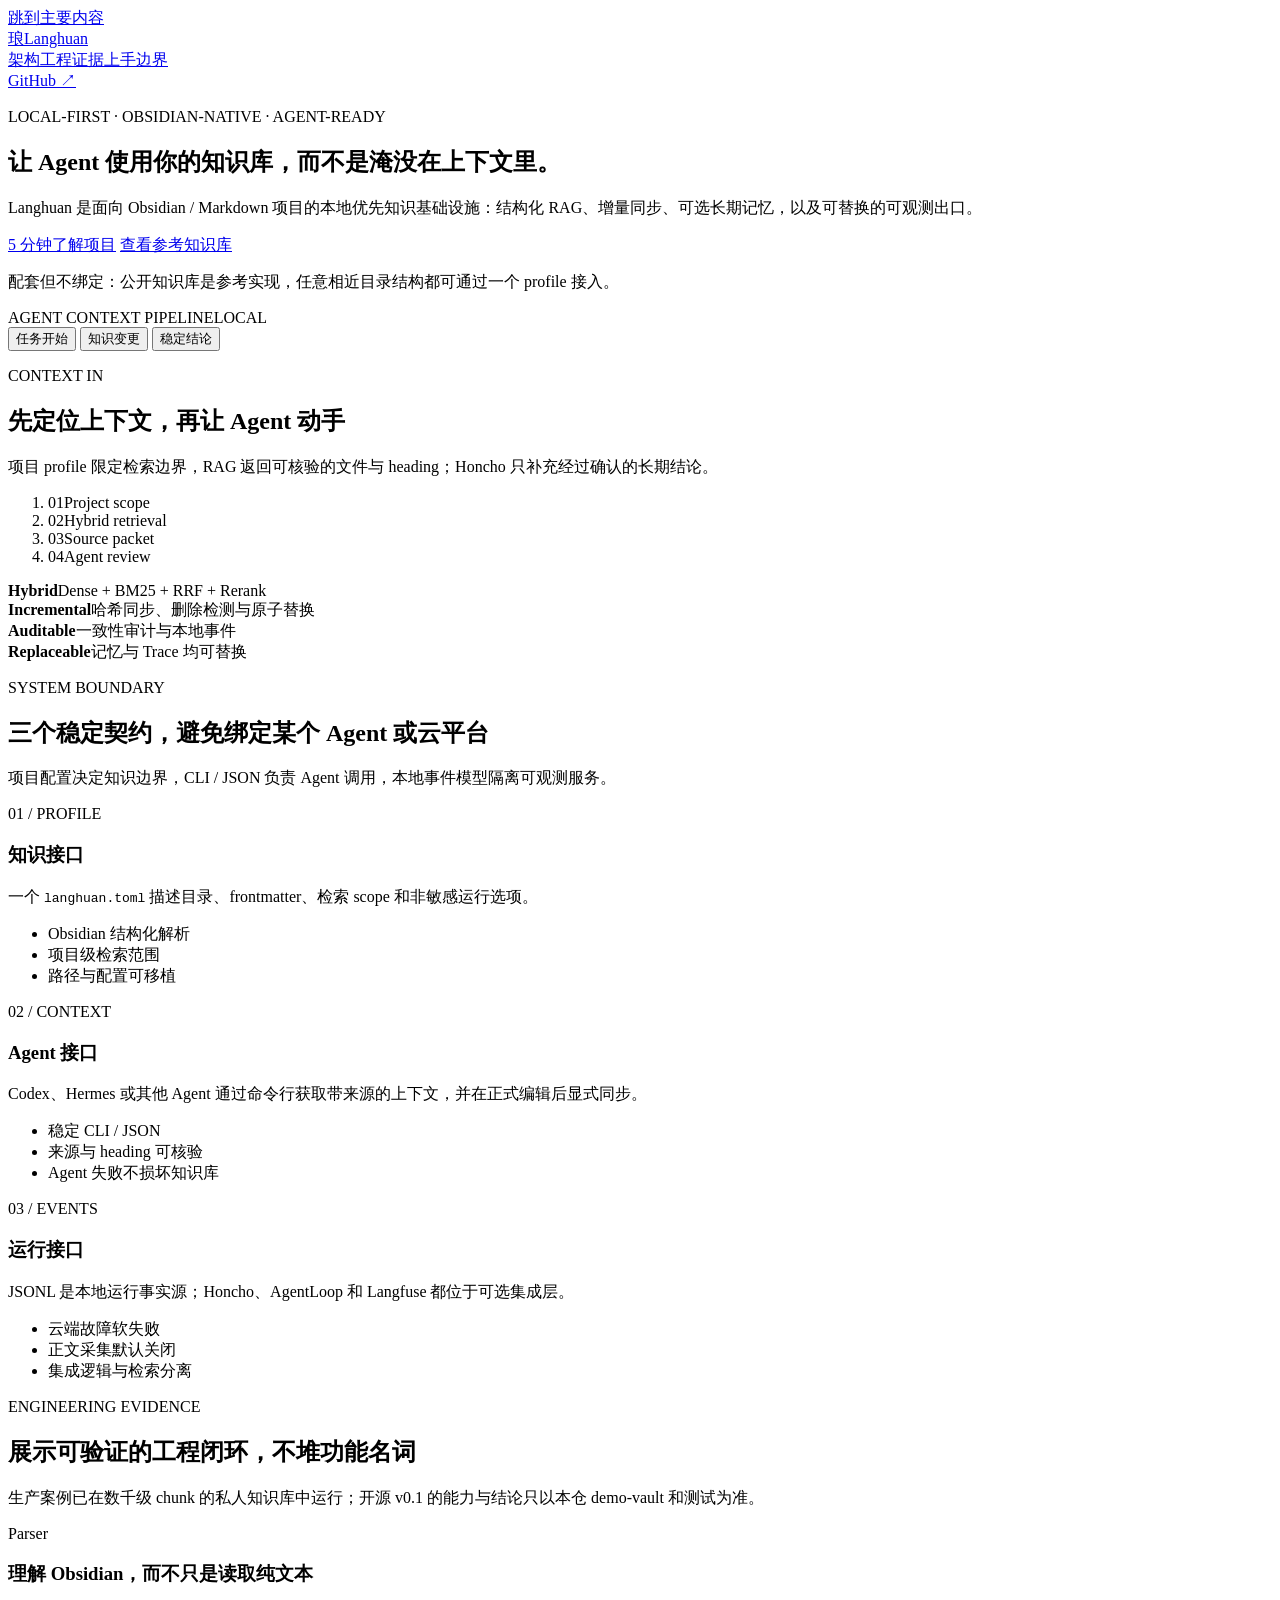
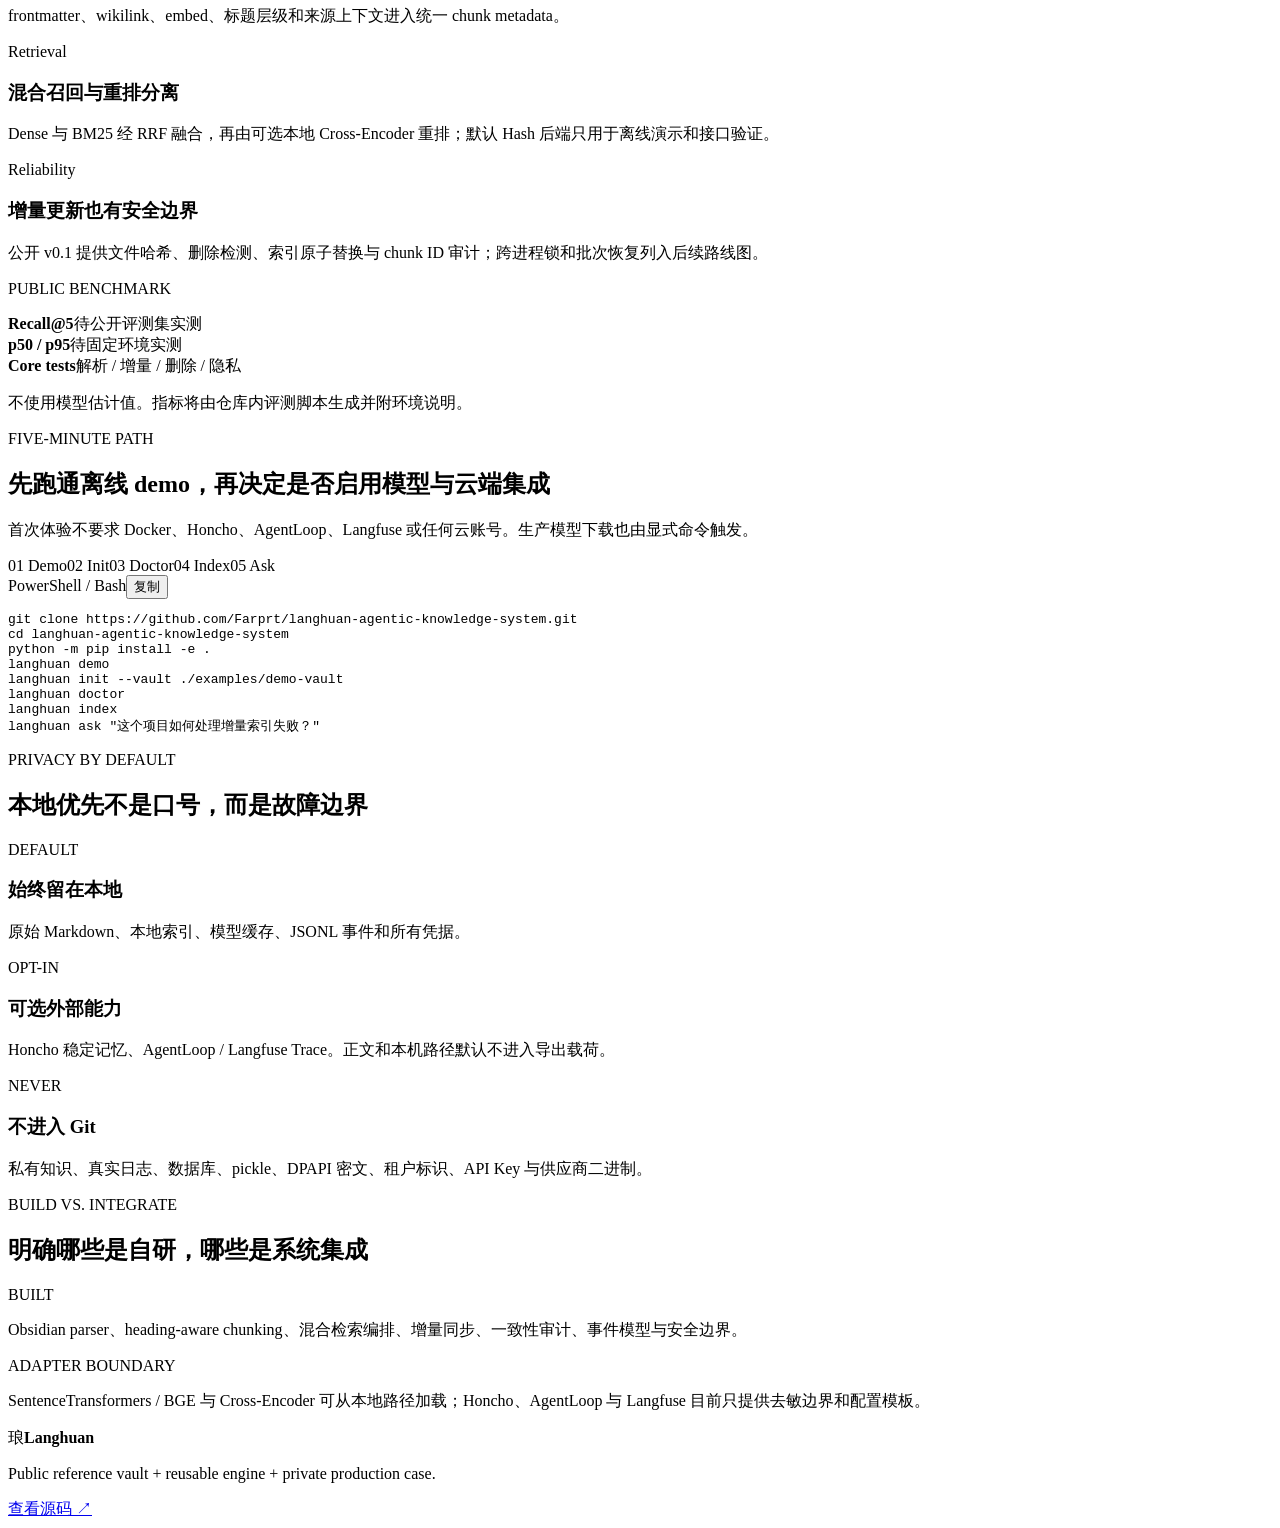
==== showcase/index.html @ 03c767a1 "docs: link the interactive showcase" ====
<!doctype html>
<html lang="zh-CN">
  <head>
    <meta charset="utf-8">
    <meta name="viewport" content="width=device-width, initial-scale=1">
    <title>Langhuan — Agentic Knowledge System</title>
    <meta name="description" content="面向 Obsidian / Markdown 项目的本地优先 RAG、记忆与可观测基础设施。">
    <meta property="og:title" content="Langhuan — Agentic Knowledge System">
    <meta property="og:description" content="Local-first knowledge infrastructure for coding agents.">
    <meta property="og:type" content="website">
    <meta property="og:url" content="https://farprt.github.io/langhuan-agentic-knowledge-system/">
    <meta property="og:image" content="https://raw.githubusercontent.com/Farprt/langhuan-agentic-knowledge-system/main/showcase/public/og.png">
    <link rel="canonical" href="https://farprt.github.io/langhuan-agentic-knowledge-system/">
    <link rel="icon" href="public/favicon.svg" type="image/svg+xml">
    <link rel="stylesheet" href="styles.css">
    <script src="app.js" defer></script>
  </head>
  <body>
    <a class="skip-link" href="#main-content">跳到主要内容</a>
    <main id="main-content">
      <header class="site-header">
        <a class="brand" href="#top" aria-label="Langhuan 首页"><span class="brand-mark">琅</span><span>Langhuan</span></a>
        <nav aria-label="页面导航">
          <a href="#architecture">架构</a><a href="#evidence">工程证据</a><a href="#quickstart">上手</a><a href="#privacy">边界</a>
        </nav>
        <a class="header-link" href="https://github.com/Farprt/langhuan-agentic-knowledge-system">GitHub ↗</a>
      </header>

      <section class="hero section-shell" id="top">
        <div class="hero-copy">
          <p class="kicker">LOCAL-FIRST · OBSIDIAN-NATIVE · AGENT-READY</p>
          <h1>让 Agent 使用你的知识库，<span>而不是淹没在上下文里。</span></h1>
          <p class="hero-lede">Langhuan 是面向 Obsidian / Markdown 项目的本地优先知识基础设施：结构化 RAG、增量同步、可选长期记忆，以及可替换的可观测出口。</p>
          <div class="hero-actions">
            <a class="button primary" href="#quickstart">5 分钟了解项目</a>
            <a class="button secondary" href="https://github.com/Farprt/Obsidian_Notes_Workspace">查看参考知识库</a>
          </div>
          <p class="hero-note">配套但不绑定：公开知识库是参考实现，任意相近目录结构都可通过一个 profile 接入。</p>
        </div>

        <div class="flow-console">
          <div class="console-topline"><span>AGENT CONTEXT PIPELINE</span><span class="status-dot">LOCAL</span></div>
          <div class="flow-tabs" role="tablist" aria-label="选择流水线阶段">
            <button class="active" id="tab-task" role="tab" aria-selected="true" aria-controls="flow-panel" data-flow="task" tabindex="0" type="button">任务开始</button>
            <button id="tab-edit" role="tab" aria-selected="false" aria-controls="flow-panel" data-flow="edit" tabindex="-1" type="button">知识变更</button>
            <button id="tab-conclude" role="tab" aria-selected="false" aria-controls="flow-panel" data-flow="conclude" tabindex="-1" type="button">稳定结论</button>
          </div>
          <div class="flow-body" id="flow-panel" role="tabpanel" aria-labelledby="tab-task">
            <p class="flow-eyebrow" id="flow-eyebrow">CONTEXT IN</p>
            <h2 id="flow-title">先定位上下文，再让 Agent 动手</h2>
            <p id="flow-copy">项目 profile 限定检索边界，RAG 返回可核验的文件与 heading；Honcho 只补充经过确认的长期结论。</p>
            <ol class="flow-steps" id="flow-steps">
              <li><span>01</span>Project scope</li><li><span>02</span>Hybrid retrieval</li><li><span>03</span>Source packet</li><li><span>04</span>Agent review</li>
            </ol>
          </div>
        </div>
      </section>

      <section class="proof-strip" aria-label="核心工程能力">
        <div><strong>Hybrid</strong><span>Dense + BM25 + RRF + Rerank</span></div>
        <div><strong>Incremental</strong><span>哈希同步、删除检测与原子替换</span></div>
        <div><strong>Auditable</strong><span>一致性审计与本地事件</span></div>
        <div><strong>Replaceable</strong><span>记忆与 Trace 均可替换</span></div>
      </section>

      <section class="section-shell section-block" id="architecture">
        <div class="section-heading"><p class="kicker">SYSTEM BOUNDARY</p><h2>三个稳定契约，避免绑定某个 Agent 或云平台</h2><p>项目配置决定知识边界，CLI / JSON 负责 Agent 调用，本地事件模型隔离可观测服务。</p></div>
        <div class="architecture-grid">
          <article class="architecture-card accent-a"><p class="card-index">01 / PROFILE</p><h3>知识接口</h3><p>一个 <code>langhuan.toml</code> 描述目录、frontmatter、检索 scope 和非敏感运行选项。</p><ul><li>Obsidian 结构化解析</li><li>项目级检索范围</li><li>路径与配置可移植</li></ul></article>
          <article class="architecture-card accent-b"><p class="card-index">02 / CONTEXT</p><h3>Agent 接口</h3><p>Codex、Hermes 或其他 Agent 通过命令行获取带来源的上下文，并在正式编辑后显式同步。</p><ul><li>稳定 CLI / JSON</li><li>来源与 heading 可核验</li><li>Agent 失败不损坏知识库</li></ul></article>
          <article class="architecture-card accent-c"><p class="card-index">03 / EVENTS</p><h3>运行接口</h3><p>JSONL 是本地运行事实源；Honcho、AgentLoop 和 Langfuse 都位于可选集成层。</p><ul><li>云端故障软失败</li><li>正文采集默认关闭</li><li>集成逻辑与检索分离</li></ul></article>
        </div>
      </section>

      <section class="section-shell section-block" id="evidence">
        <div class="section-heading split-heading"><div><p class="kicker">ENGINEERING EVIDENCE</p><h2>展示可验证的工程闭环，不堆功能名词</h2></div><p>生产案例已在数千级 chunk 的私人知识库中运行；开源 v0.1 的能力与结论只以本仓 demo-vault 和测试为准。</p></div>
        <div class="evidence-layout">
          <div class="capability-list">
            <article><span>Parser</span><h3>理解 Obsidian，而不只是读取纯文本</h3><p>frontmatter、wikilink、embed、标题层级和来源上下文进入统一 chunk metadata。</p></article>
            <article><span>Retrieval</span><h3>混合召回与重排分离</h3><p>Dense 与 BM25 经 RRF 融合，再由可选本地 Cross-Encoder 重排；默认 Hash 后端只用于离线演示和接口验证。</p></article>
            <article><span>Reliability</span><h3>增量更新也有安全边界</h3><p>公开 v0.1 提供文件哈希、删除检测、索引原子替换与 chunk ID 审计；跨进程锁和批次恢复列入后续路线图。</p></article>
          </div>
          <aside class="metrics-panel"><p class="panel-label">PUBLIC BENCHMARK</p><div class="metric-placeholder"><strong>Recall@5</strong><span>待公开评测集实测</span></div><div class="metric-placeholder"><strong>p50 / p95</strong><span>待固定环境实测</span></div><div class="metric-placeholder"><strong>Core tests</strong><span>解析 / 增量 / 删除 / 隐私</span></div><p class="metrics-note">不使用模型估计值。指标将由仓库内评测脚本生成并附环境说明。</p></aside>
        </div>
      </section>

      <section class="quickstart section-shell section-block" id="quickstart">
        <div class="quickstart-copy"><p class="kicker">FIVE-MINUTE PATH</p><h2>先跑通离线 demo，再决定是否启用模型与云端集成</h2><p>首次体验不要求 Docker、Honcho、AgentLoop、Langfuse 或任何云账号。生产模型下载也由显式命令触发。</p><div class="route-tags"><span>01 Demo</span><span>02 Init</span><span>03 Doctor</span><span>04 Index</span><span>05 Ask</span></div></div>
        <div class="code-window"><div class="code-toolbar"><span>PowerShell / Bash</span><button id="copy-quickstart" type="button">复制</button></div><pre><code id="quickstart-code">git clone https://github.com/Farprt/langhuan-agentic-knowledge-system.git
cd langhuan-agentic-knowledge-system
python -m pip install -e .
langhuan demo
langhuan init --vault ./examples/demo-vault
langhuan doctor
langhuan index
langhuan ask "这个项目如何处理增量索引失败？"</code></pre><p class="copy-status" id="copy-status" aria-live="polite"></p></div>
      </section>

      <section class="section-shell section-block" id="privacy">
        <div class="section-heading"><p class="kicker">PRIVACY BY DEFAULT</p><h2>本地优先不是口号，而是故障边界</h2></div>
        <div class="boundary-grid">
          <article><span class="boundary-state local">DEFAULT</span><h3>始终留在本地</h3><p>原始 Markdown、本地索引、模型缓存、JSONL 事件和所有凭据。</p></article>
          <article><span class="boundary-state optional">OPT-IN</span><h3>可选外部能力</h3><p>Honcho 稳定记忆、AgentLoop / Langfuse Trace。正文和本机路径默认不进入导出载荷。</p></article>
          <article><span class="boundary-state blocked">NEVER</span><h3>不进入 Git</h3><p>私有知识、真实日志、数据库、pickle、DPAPI 密文、租户标识、API Key 与供应商二进制。</p></article>
        </div>
      </section>

      <section class="ownership section-shell section-block">
        <div><p class="kicker">BUILD VS. INTEGRATE</p><h2>明确哪些是自研，哪些是系统集成</h2></div>
        <div class="ownership-columns"><div><span>BUILT</span><p>Obsidian parser、heading-aware chunking、混合检索编排、增量同步、一致性审计、事件模型与安全边界。</p></div><div><span>ADAPTER BOUNDARY</span><p>SentenceTransformers / BGE 与 Cross-Encoder 可从本地路径加载；Honcho、AgentLoop 与 Langfuse 目前只提供去敏边界和配置模板。</p></div></div>
      </section>

      <footer><div><span class="brand-mark">琅</span><strong>Langhuan</strong></div><p>Public reference vault + reusable engine + private production case.</p><a href="https://github.com/Farprt/langhuan-agentic-knowledge-system">查看源码 ↗</a></footer>
    </main>
  </body>
</html>
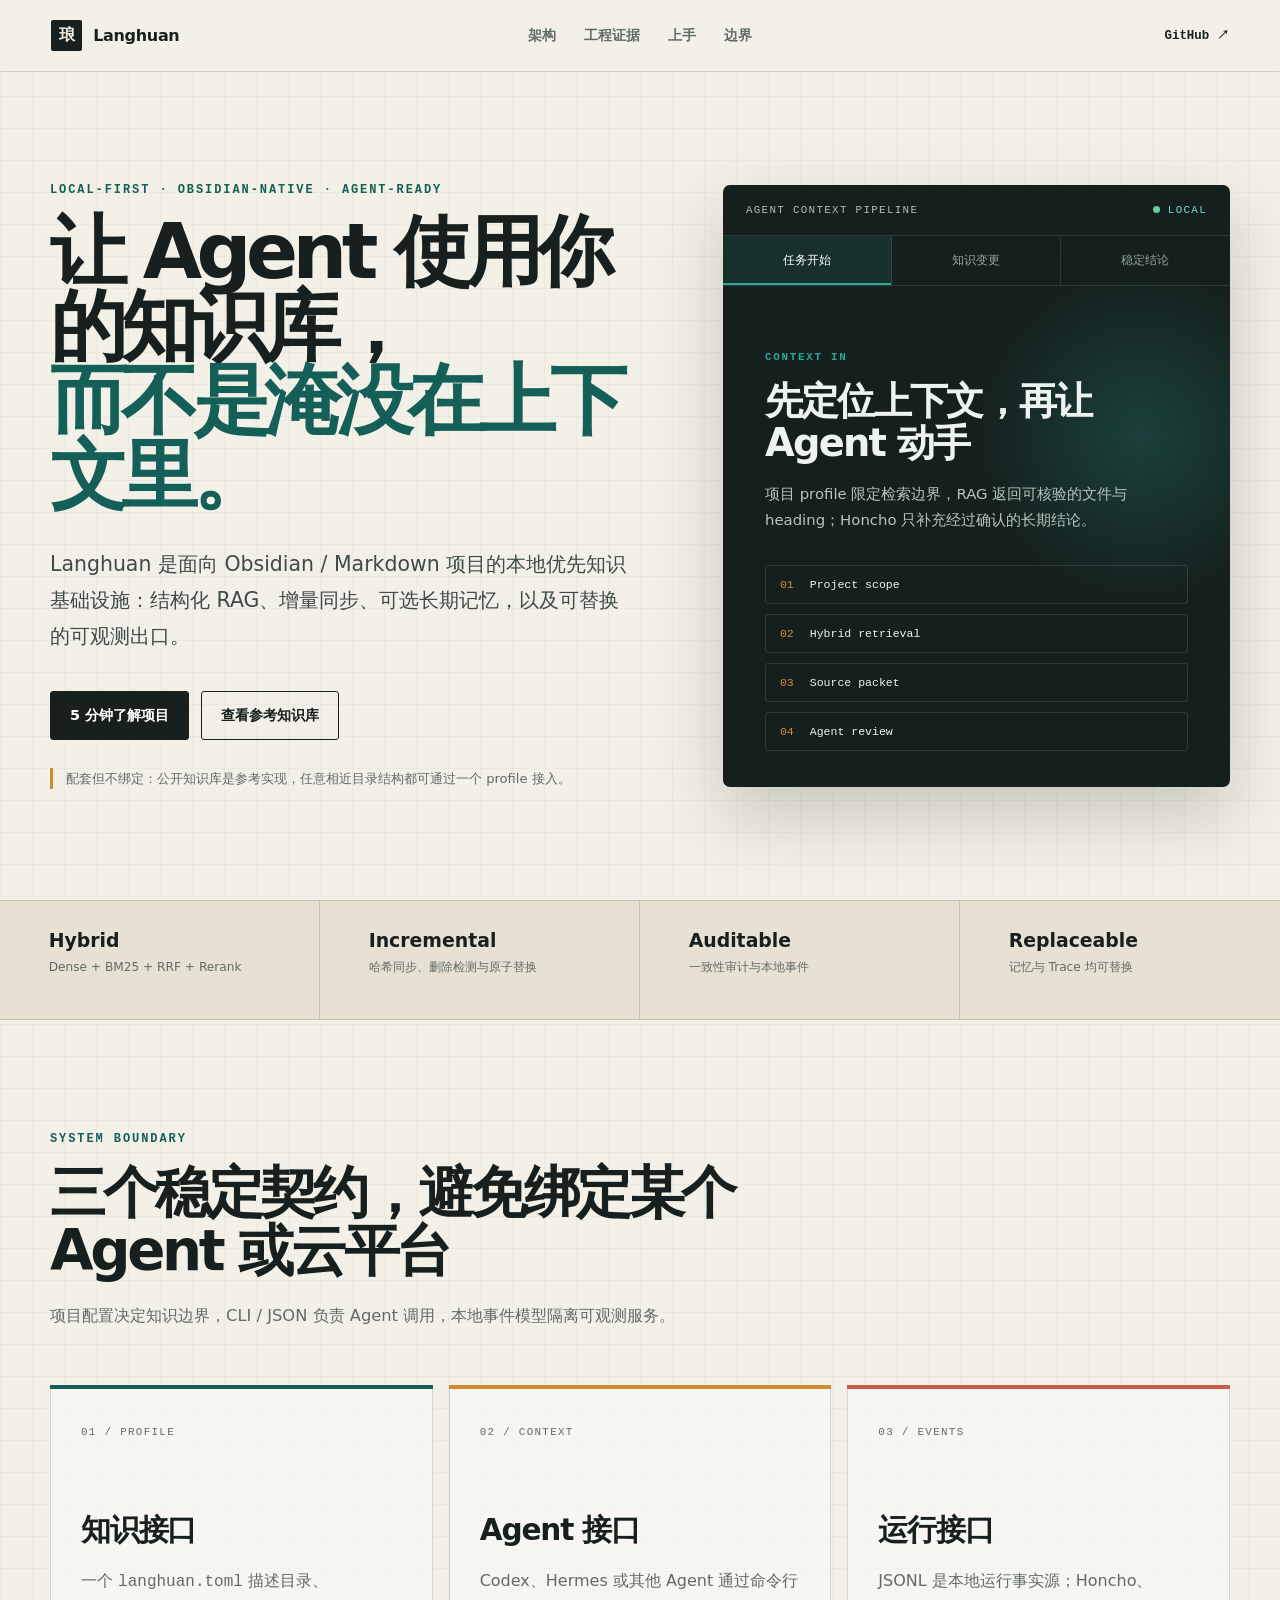
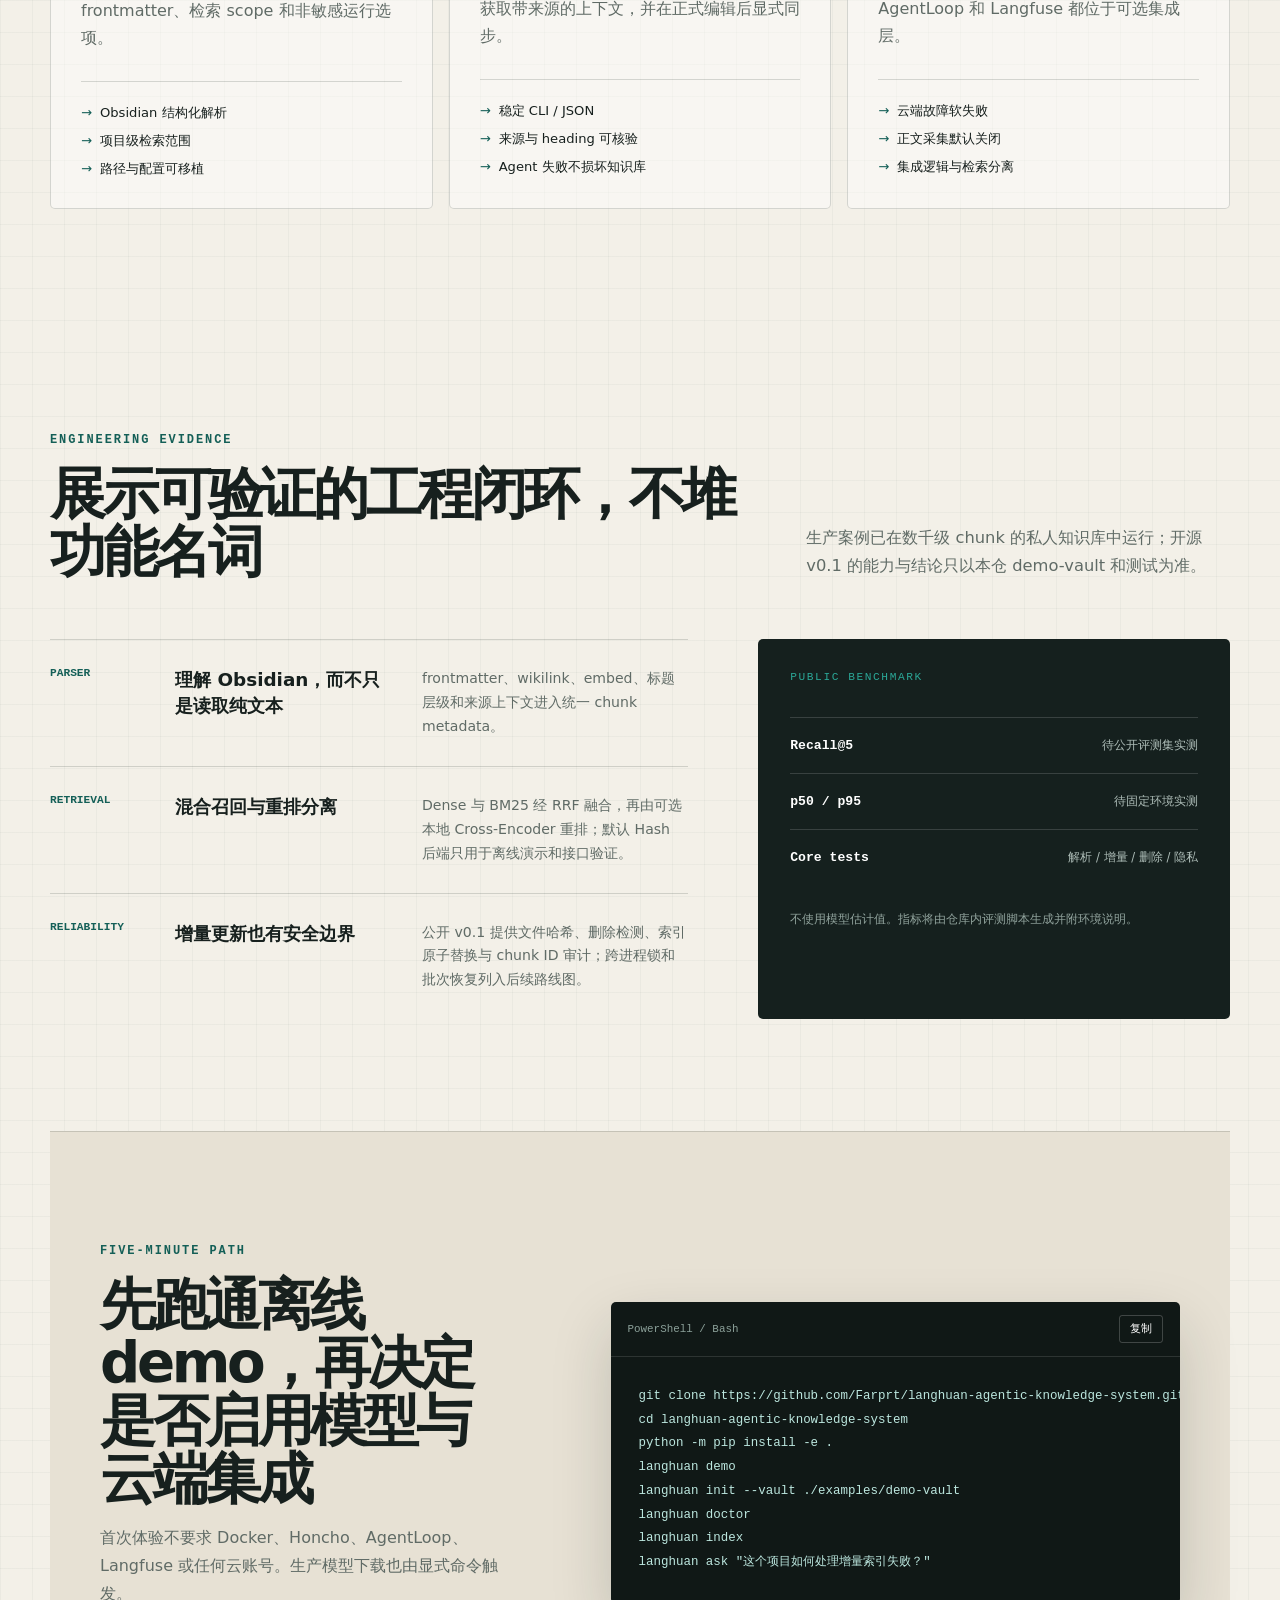
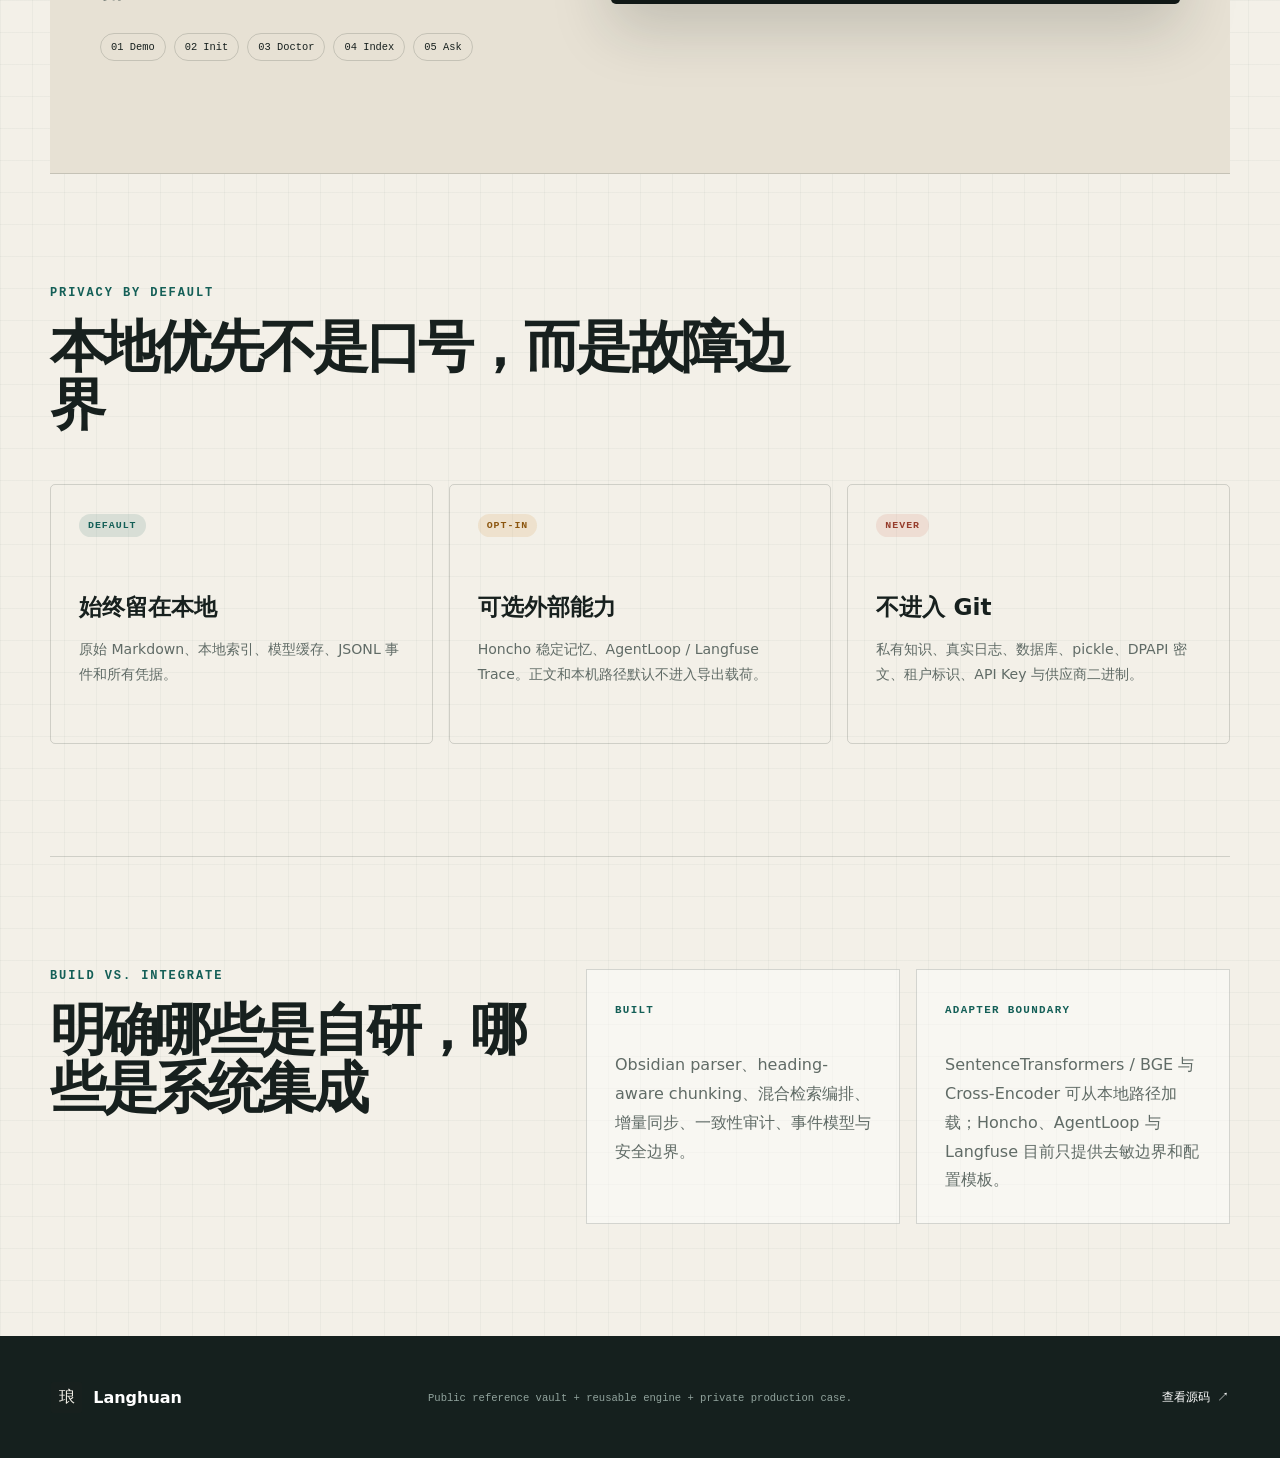
==== commit bf4e78bc: "feat: publish Langhuan agentic knowledge system" ====
--- a/showcase/index.html
+++ b/showcase/index.html
@@ -8,9 +8,7 @@
     <meta property="og:title" content="Langhuan — Agentic Knowledge System">
     <meta property="og:description" content="Local-first knowledge infrastructure for coding agents.">
     <meta property="og:type" content="website">
-    <meta property="og:url" content="https://farprt.github.io/langhuan-agentic-knowledge-system/">
     <meta property="og:image" content="https://raw.githubusercontent.com/Farprt/langhuan-agentic-knowledge-system/main/showcase/public/og.png">
-    <link rel="canonical" href="https://farprt.github.io/langhuan-agentic-knowledge-system/">
     <link rel="icon" href="public/favicon.svg" type="image/svg+xml">
     <link rel="stylesheet" href="styles.css">
     <script src="app.js" defer></script>
--- a/showcase/styles.css
+++ b/showcase/styles.css
@@ -0,0 +1,190 @@
+:root {
+  --paper: #f3f0e8;
+  --paper-deep: #e7e1d4;
+  --ink: #17201e;
+  --muted: #606b66;
+  --line: rgba(23, 32, 30, 0.16);
+  --teal: #145f57;
+  --teal-bright: #2ba797;
+  --amber: #d18a31;
+  --coral: #c45e48;
+  --night: #15201e;
+  --night-soft: #20302d;
+}
+
+* { box-sizing: border-box; }
+html { scroll-behavior: smooth; }
+body {
+  margin: 0;
+  background:
+    linear-gradient(rgba(23, 32, 30, 0.035) 1px, transparent 1px),
+    linear-gradient(90deg, rgba(23, 32, 30, 0.035) 1px, transparent 1px),
+    var(--paper);
+  background-size: 32px 32px;
+  color: var(--ink);
+  font-family: Inter, ui-sans-serif, system-ui, -apple-system, "Segoe UI", "Microsoft YaHei", sans-serif;
+}
+a { color: inherit; text-decoration: none; }
+button, a { -webkit-tap-highlight-color: transparent; }
+button:focus-visible, a:focus-visible { outline: 2px solid var(--ink); outline-offset: 2px; box-shadow: 0 0 0 5px var(--amber); }
+code, pre, .kicker, .card-index, .panel-label, .boundary-state { font-family: "Cascadia Code", "SFMono-Regular", Consolas, monospace; }
+
+.skip-link { background: var(--ink); color: white; left: 14px; padding: 10px 14px; position: fixed; top: -60px; z-index: 100; }
+.skip-link:focus { top: 14px; }
+
+.section-shell { width: min(1180px, calc(100% - 48px)); margin-inline: auto; }
+.section-block { padding-block: 112px; }
+.kicker { margin: 0 0 18px; color: var(--teal); font-size: 0.75rem; font-weight: 800; letter-spacing: 0.16em; }
+.site-header {
+  align-items: center;
+  backdrop-filter: blur(18px);
+  background: rgba(243, 240, 232, 0.86);
+  border-bottom: 1px solid var(--line);
+  display: grid;
+  grid-template-columns: 1fr auto 1fr;
+  height: 72px;
+  padding: 0 4vw;
+  position: sticky;
+  top: 0;
+  z-index: 20;
+}
+.brand { align-items: center; display: inline-flex; font-weight: 850; gap: 11px; letter-spacing: -0.02em; }
+.brand-mark { align-items: center; background: var(--ink); border-radius: 2px; color: var(--paper); display: inline-flex; font-family: Georgia, serif; font-size: 1rem; height: 31px; justify-content: center; width: 31px; }
+.site-header nav { display: flex; gap: 28px; }
+.site-header nav a { color: var(--muted); font-size: 0.86rem; font-weight: 650; }
+.site-header nav a:hover { color: var(--ink); }
+.header-link { justify-self: end; font-family: "Cascadia Code", monospace; font-size: 0.78rem; font-weight: 750; }
+
+.hero { align-items: center; display: grid; gap: 7vw; grid-template-columns: 1.07fr 0.93fr; min-height: calc(100vh - 72px); padding-block: 88px; }
+.hero-copy h1 { font-size: clamp(3.2rem, 6vw, 6.5rem); font-weight: 780; letter-spacing: -0.072em; line-height: 0.97; margin: 0; max-width: 850px; }
+.hero-copy h1 span { color: var(--teal); display: block; }
+.hero-lede { color: #3f4b47; font-size: clamp(1.05rem, 1.6vw, 1.32rem); line-height: 1.75; margin: 34px 0 0; max-width: 720px; }
+.hero-actions { display: flex; flex-wrap: wrap; gap: 12px; margin-top: 36px; }
+.button { border: 1px solid var(--ink); border-radius: 3px; display: inline-flex; font-size: 0.9rem; font-weight: 750; padding: 14px 19px; }
+.button.primary { background: var(--ink); color: white; }
+.button.primary:hover { background: var(--teal); border-color: var(--teal); }
+.button.secondary:hover { background: rgba(255,255,255,.5); }
+.hero-note { border-left: 3px solid var(--amber); color: var(--muted); font-size: 0.82rem; line-height: 1.6; margin: 28px 0 0; max-width: 620px; padding-left: 13px; }
+
+.flow-console { background: var(--night); border-radius: 7px; box-shadow: 0 28px 70px rgba(21, 32, 30, .2); color: #edf3f0; min-height: 530px; overflow: hidden; position: relative; }
+.flow-console::before { background: radial-gradient(circle, rgba(43,167,151,.24), transparent 65%); content: ""; height: 360px; position: absolute; right: -90px; top: 70px; width: 360px; }
+.console-topline { border-bottom: 1px solid rgba(255,255,255,.12); color: #aebdb8; display: flex; font-family: "Cascadia Code", monospace; font-size: .68rem; justify-content: space-between; letter-spacing: .12em; padding: 19px 23px; position: relative; }
+.status-dot { color: #78d8c9; }
+.status-dot::before { background: #62cf9d; border-radius: 50%; content: ""; display: inline-block; height: 7px; margin-right: 8px; width: 7px; }
+.flow-tabs { border-bottom: 1px solid rgba(255,255,255,.12); display: grid; grid-template-columns: repeat(3, 1fr); position: relative; }
+.flow-tabs button { background: transparent; border: 0; border-right: 1px solid rgba(255,255,255,.1); color: #93a59f; cursor: pointer; font: inherit; font-size: .78rem; padding: 16px 8px; }
+.flow-tabs button:last-child { border-right: 0; }
+.flow-tabs button.active { background: rgba(43,167,151,.12); color: white; box-shadow: inset 0 -2px var(--teal-bright); }
+.flow-body { padding: 52px 42px 36px; position: relative; }
+.flow-eyebrow { color: var(--teal-bright)!important; font-family: "Cascadia Code", monospace; font-size: .68rem!important; font-weight: 800; letter-spacing: .16em; }
+.flow-body h2 { font-size: clamp(1.8rem, 3vw, 2.65rem); letter-spacing: -.045em; line-height: 1.08; margin: 13px 0 18px; max-width: 480px; }
+.flow-body > p { color: #b6c5c0; font-size: .93rem; line-height: 1.75; max-width: 520px; }
+.flow-steps { display: grid; gap: 10px; list-style: none; margin: 32px 0 0; padding: 0; }
+.flow-steps li { align-items: center; border: 1px solid rgba(255,255,255,.12); border-radius: 3px; display: flex; font-family: "Cascadia Code", monospace; font-size: .72rem; gap: 16px; padding: 12px 14px; }
+.flow-steps li span { color: var(--amber); }
+
+.proof-strip { background: var(--paper-deep); border-block: 1px solid var(--line); display: grid; grid-template-columns: repeat(4, 1fr); }
+.proof-strip div { border-right: 1px solid var(--line); display: flex; flex-direction: column; gap: 7px; min-height: 118px; padding: 28px 3.8vw; }
+.proof-strip div:last-child { border-right: 0; }
+.proof-strip strong { font-size: 1.18rem; }
+.proof-strip span { color: var(--muted); font-size: .76rem; line-height: 1.5; }
+
+.section-heading { max-width: 760px; }
+.section-heading h2, .quickstart h2, .ownership h2 { font-size: clamp(2.35rem, 4.4vw, 4.8rem); letter-spacing: -.06em; line-height: 1.03; margin: 0; }
+.section-heading > p:last-child { color: var(--muted); font-size: 1.02rem; line-height: 1.75; margin-top: 22px; }
+.architecture-grid { display: grid; gap: 16px; grid-template-columns: repeat(3, 1fr); margin-top: 54px; }
+.architecture-card { background: rgba(255,255,255,.42); border: 1px solid var(--line); border-radius: 5px; min-height: 390px; padding: 30px; position: relative; }
+.architecture-card::before { background: var(--teal); content: ""; height: 4px; left: -1px; position: absolute; right: -1px; top: -1px; }
+.architecture-card.accent-b::before { background: var(--amber); }
+.architecture-card.accent-c::before { background: var(--coral); }
+.card-index { color: var(--muted); font-size: .68rem; letter-spacing: .12em; }
+.architecture-card h3 { font-size: 1.85rem; letter-spacing: -.04em; margin: 72px 0 15px; }
+.architecture-card > p:not(.card-index) { color: var(--muted); line-height: 1.7; }
+.architecture-card ul { border-top: 1px solid var(--line); display: grid; gap: 10px; list-style: none; margin: 30px 0 0; padding: 22px 0 0; }
+.architecture-card li { font-size: .82rem; }
+.architecture-card li::before { color: var(--teal); content: "→"; margin-right: 8px; }
+
+.split-heading { align-items: end; display: grid; gap: 50px; grid-template-columns: 1fr .6fr; max-width: none; }
+.split-heading > p { margin: 0!important; }
+.evidence-layout { display: grid; gap: 70px; grid-template-columns: 1.15fr .85fr; margin-top: 58px; }
+.capability-list article { border-top: 1px solid var(--line); display: grid; gap: 25px; grid-template-columns: 100px 1fr 1.2fr; padding: 27px 0; }
+.capability-list article > span { color: var(--teal); font-family: "Cascadia Code", monospace; font-size: .7rem; font-weight: 800; text-transform: uppercase; }
+.capability-list h3 { font-size: 1.15rem; line-height: 1.4; margin: 0; }
+.capability-list p { color: var(--muted); font-size: .88rem; line-height: 1.7; margin: 0; }
+.metrics-panel { background: var(--night); border-radius: 5px; color: white; padding: 32px; }
+.panel-label { color: var(--teal-bright); font-size: .7rem; letter-spacing: .14em; margin: 0 0 34px; }
+.metric-placeholder { border-top: 1px solid rgba(255,255,255,.15); display: flex; justify-content: space-between; padding: 20px 0; }
+.metric-placeholder strong { font-family: "Cascadia Code", monospace; font-size: .82rem; }
+.metric-placeholder span { color: #aebdb8; font-size: .72rem; }
+.metrics-note { color: #91a39d; font-size: .72rem; line-height: 1.65; margin: 25px 0 0; }
+
+.quickstart { align-items: center; background: var(--paper-deep); border-block: 1px solid var(--line); display: grid; gap: 7vw; grid-template-columns: .85fr 1.15fr; max-width: none; padding-inline: max(24px, calc((100vw - 1180px) / 2)); }
+.quickstart-copy > p:not(.kicker) { color: var(--muted); line-height: 1.75; }
+.route-tags { display: flex; flex-wrap: wrap; gap: 8px; margin-top: 25px; }
+.route-tags span { border: 1px solid var(--line); border-radius: 99px; font-family: "Cascadia Code", monospace; font-size: .65rem; padding: 7px 10px; }
+.code-window { background: #101816; border-radius: 5px; box-shadow: 0 25px 60px rgba(21,32,30,.18); color: #e7f0ed; overflow: hidden; }
+.code-toolbar { align-items: center; border-bottom: 1px solid rgba(255,255,255,.12); color: #8ca19a; display: flex; font-family: "Cascadia Code", monospace; font-size: .68rem; justify-content: space-between; padding: 13px 17px; }
+.code-toolbar button { background: transparent; border: 1px solid rgba(255,255,255,.2); border-radius: 3px; color: white; cursor: pointer; font: inherit; padding: 6px 10px; }
+.code-window pre { margin: 0; overflow-x: auto; padding: 28px; }
+.code-window code { color: #bce7df; font-size: .78rem; line-height: 1.9; }
+.copy-status { height: 1px; margin: 0; overflow: hidden; width: 1px; }
+
+.boundary-grid { display: grid; gap: 16px; grid-template-columns: repeat(3, 1fr); margin-top: 50px; }
+.boundary-grid article { border: 1px solid var(--line); border-radius: 5px; min-height: 260px; padding: 28px; }
+.boundary-state { border-radius: 99px; display: inline-block; font-size: .62rem; font-weight: 900; letter-spacing: .1em; padding: 6px 9px; }
+.boundary-state.local { background: rgba(20,95,87,.12); color: var(--teal); }
+.boundary-state.optional { background: rgba(209,138,49,.15); color: #8c560f; }
+.boundary-state.blocked { background: rgba(196,94,72,.13); color: #963c2b; }
+.boundary-grid h3 { font-size: 1.45rem; margin: 55px 0 13px; }
+.boundary-grid p { color: var(--muted); font-size: .88rem; line-height: 1.75; }
+
+.ownership { align-items: start; border-top: 1px solid var(--line); display: grid; gap: 60px; grid-template-columns: .85fr 1.15fr; }
+.ownership-columns { display: grid; gap: 16px; grid-template-columns: 1fr 1fr; }
+.ownership-columns div { background: rgba(255,255,255,.42); border: 1px solid var(--line); padding: 28px; }
+.ownership-columns span { color: var(--teal); font-family: "Cascadia Code", monospace; font-size: .68rem; font-weight: 850; letter-spacing: .12em; }
+.ownership-columns p { color: var(--muted); line-height: 1.8; margin: 34px 0 0; }
+footer { align-items: center; background: var(--night); color: white; display: grid; gap: 25px; grid-template-columns: 1fr auto 1fr; padding: 45px 4vw; }
+footer div { align-items: center; display: flex; gap: 11px; }
+footer p { color: #91a39d; font-family: "Cascadia Code", monospace; font-size: .66rem; }
+footer > a { font-family: "Cascadia Code", monospace; font-size: .72rem; justify-self: end; }
+
+@media (max-width: 960px) {
+  .site-header { grid-template-columns: 1fr auto; }
+  .site-header nav { display: none; }
+  .hero { grid-template-columns: 1fr; }
+  .hero-copy { padding-top: 35px; }
+  .proof-strip { grid-template-columns: 1fr 1fr; }
+  .proof-strip div:nth-child(2) { border-right: 0; }
+  .architecture-grid, .boundary-grid { grid-template-columns: 1fr; }
+  .architecture-card { min-height: auto; }
+  .split-heading, .evidence-layout, .quickstart, .ownership { grid-template-columns: 1fr; }
+  .capability-list article { grid-template-columns: 85px 1fr; }
+  .capability-list article p { grid-column: 2; }
+  footer { grid-template-columns: 1fr; }
+  footer > a, footer p { justify-self: start; }
+}
+
+@media (max-width: 620px) {
+  .section-shell { width: min(100% - 28px, 1180px); }
+  .section-block { padding-block: 78px; }
+  .site-header { height: 62px; padding-inline: 14px; }
+  .hero { min-height: auto; padding-block: 68px; }
+  .hero-copy h1 { font-size: 3.2rem; }
+  .hero-actions { align-items: stretch; flex-direction: column; }
+  .button { justify-content: center; }
+  .flow-console { min-height: 0; }
+  .flow-body { padding: 38px 24px 28px; }
+  .proof-strip { grid-template-columns: 1fr; }
+  .proof-strip div { border-bottom: 1px solid var(--line); border-right: 0; min-height: 95px; }
+  .section-heading h2, .quickstart h2, .ownership h2 { font-size: 2.6rem; }
+  .capability-list article { grid-template-columns: 1fr; gap: 10px; }
+  .capability-list article p { grid-column: auto; }
+  .quickstart { padding-inline: 14px; }
+  .ownership-columns { grid-template-columns: 1fr; }
+  .metric-placeholder { align-items: flex-start; flex-direction: column; gap: 7px; }
+}
+
+@media (prefers-reduced-motion: reduce) {
+  html { scroll-behavior: auto; }
+  * { transition: none!important; }
+}
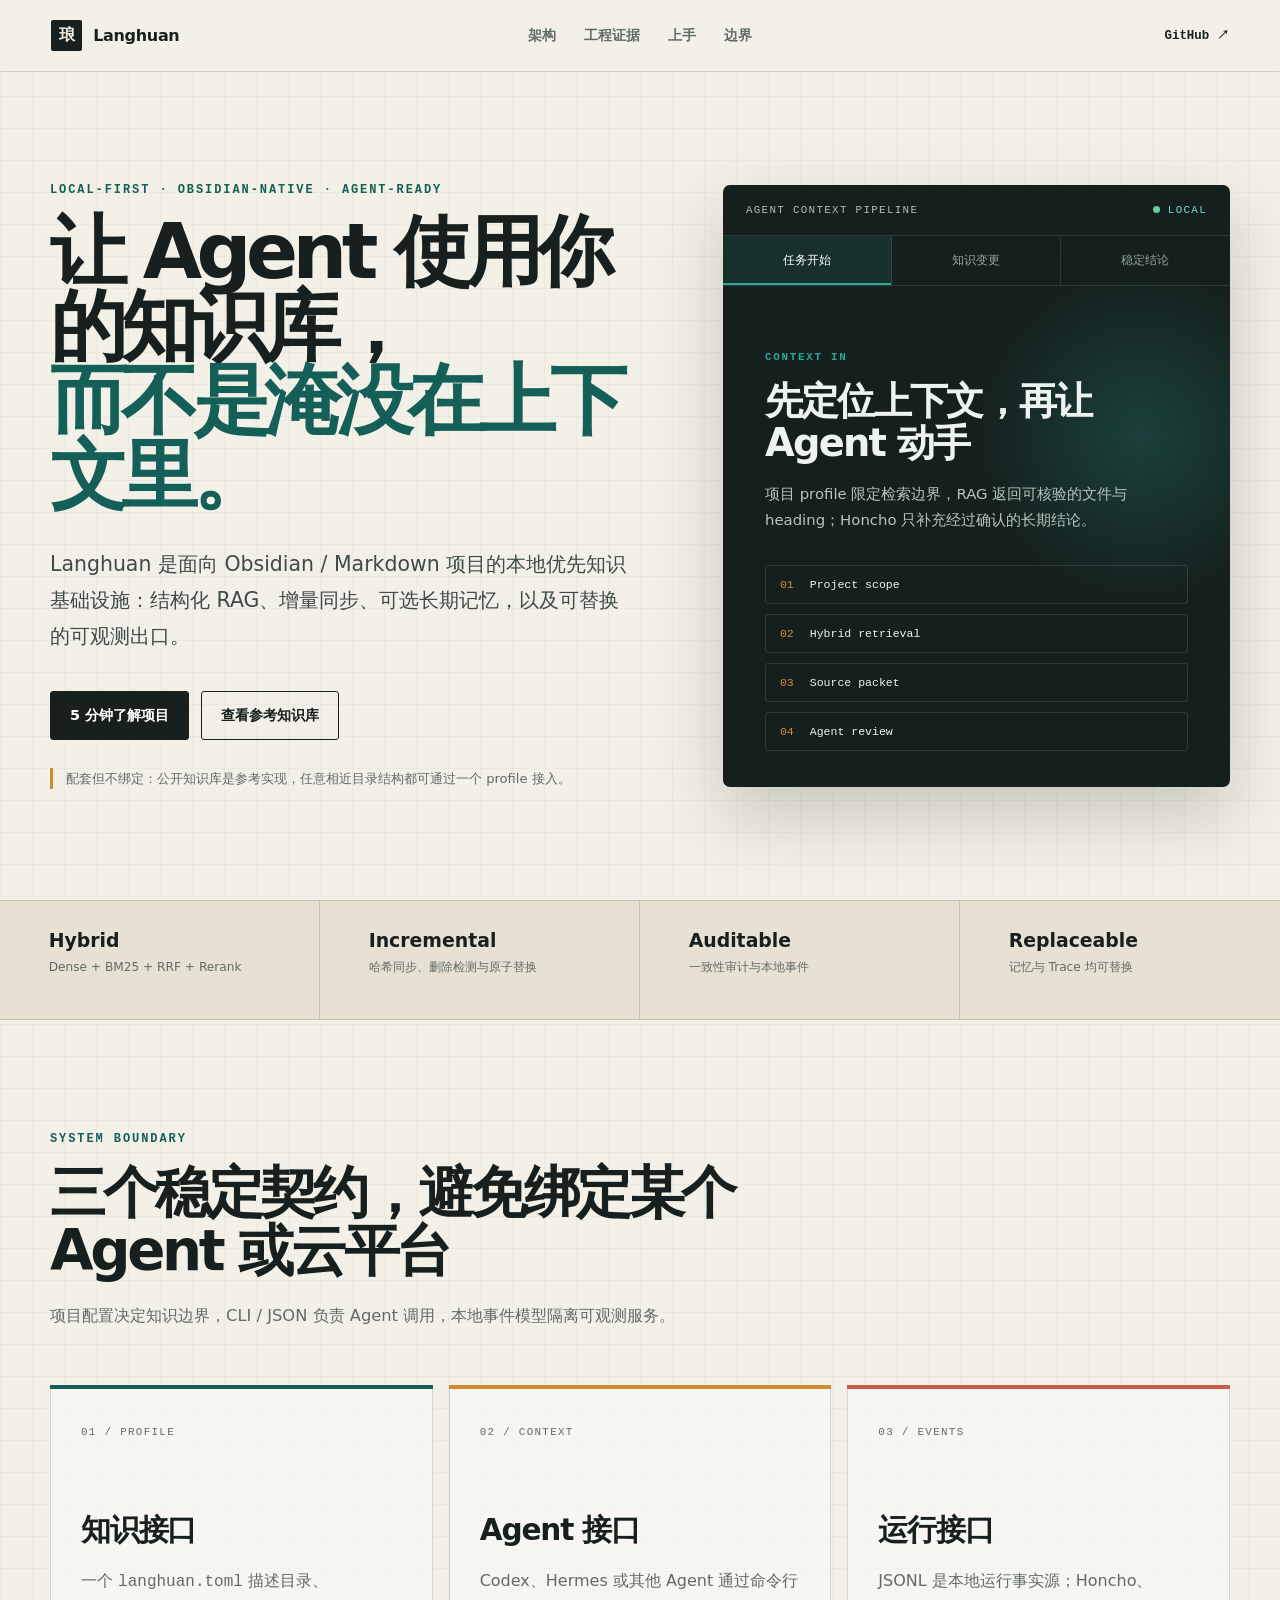
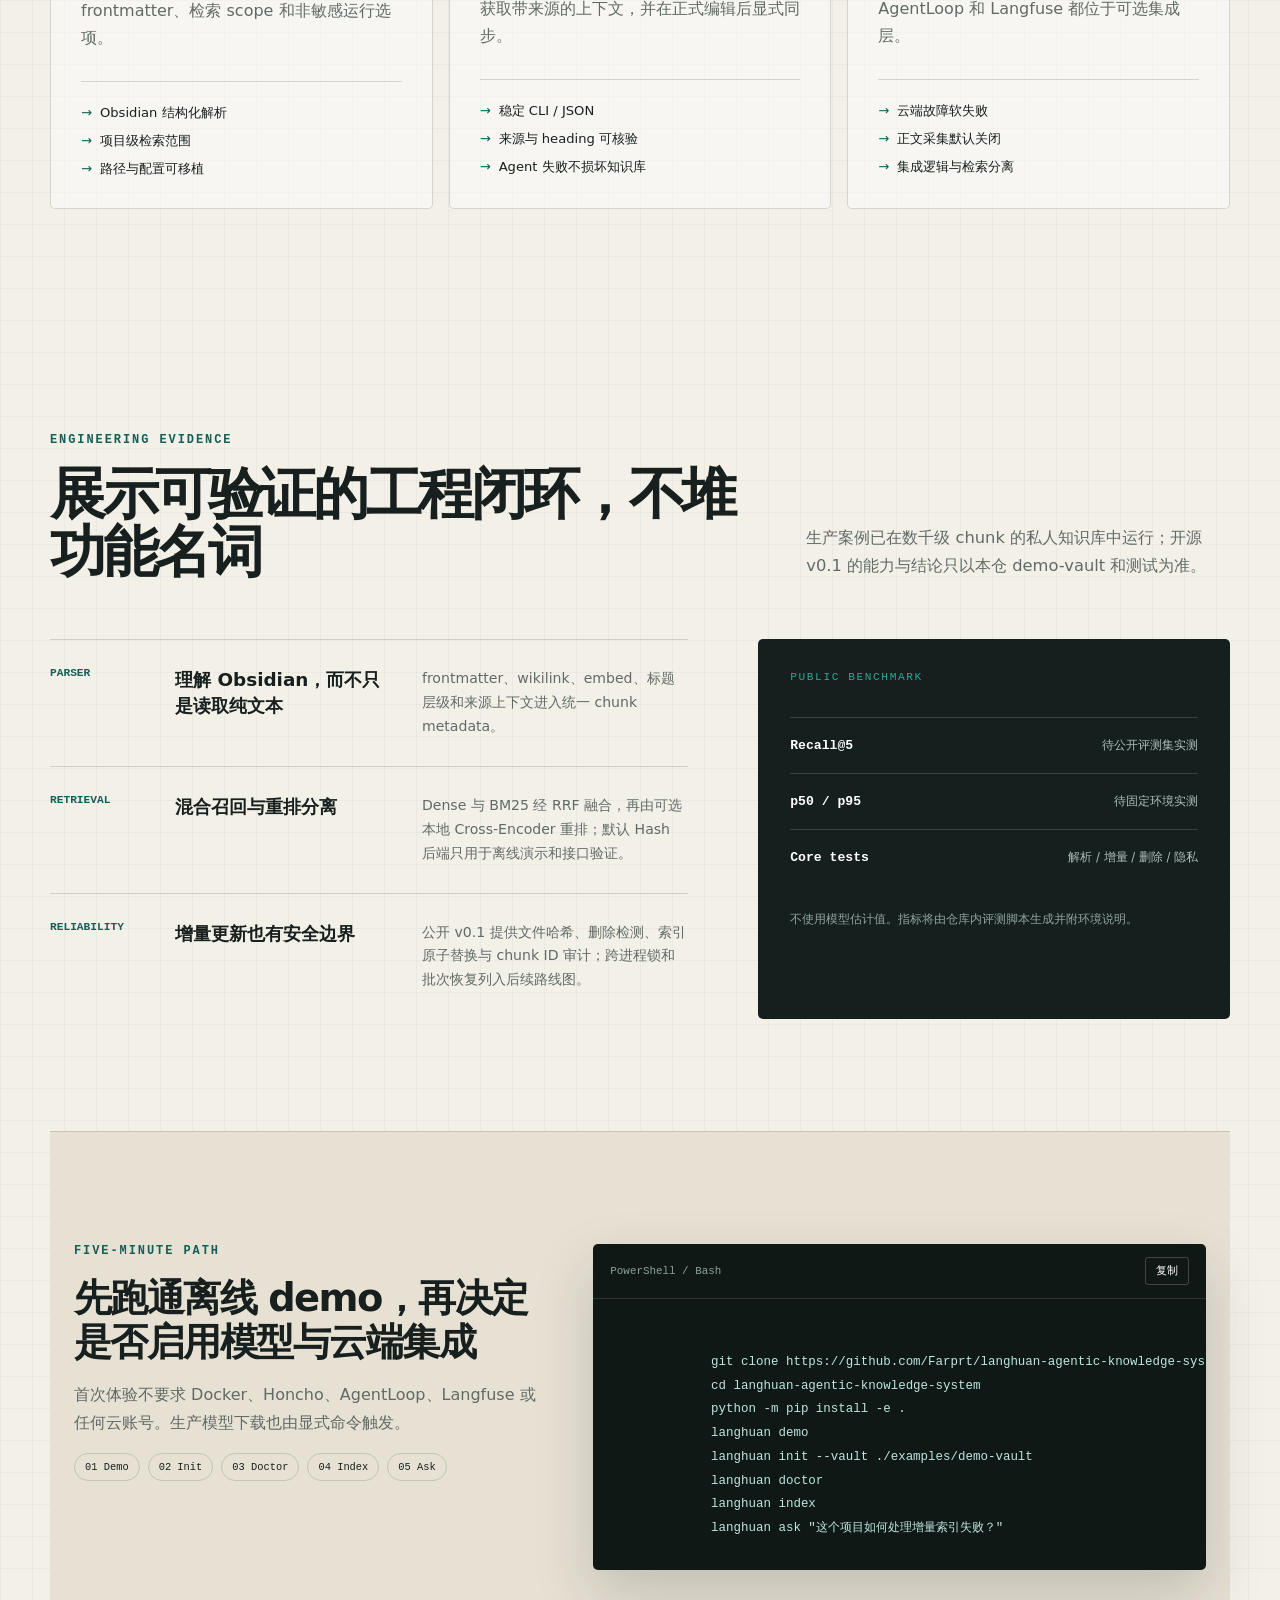
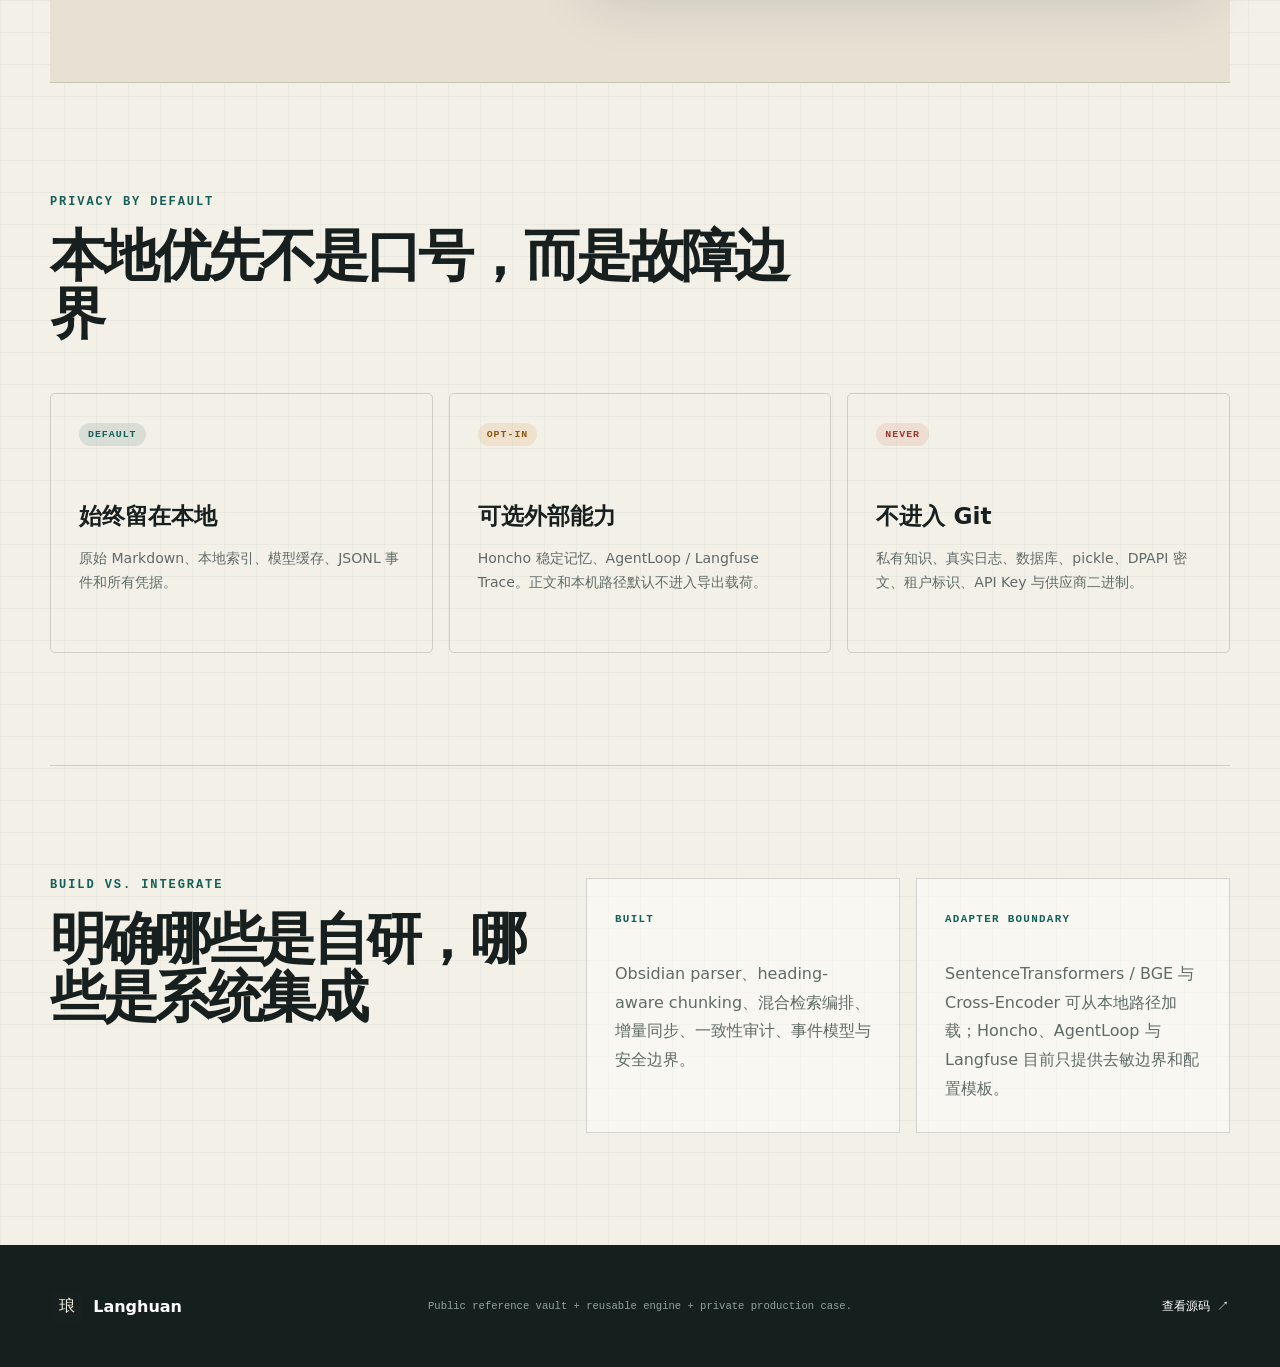
==== commit 5b56d18b: "feat: add structural memory and task envelopes" ====
--- a/showcase/index.html
+++ b/showcase/index.html
@@ -8,7 +8,9 @@
     <meta property="og:title" content="Langhuan — Agentic Knowledge System">
     <meta property="og:description" content="Local-first knowledge infrastructure for coding agents.">
     <meta property="og:type" content="website">
+    <meta property="og:url" content="https://farprt.github.io/langhuan-agentic-knowledge-system/">
     <meta property="og:image" content="https://raw.githubusercontent.com/Farprt/langhuan-agentic-knowledge-system/main/showcase/public/og.png">
+    <link rel="canonical" href="https://farprt.github.io/langhuan-agentic-knowledge-system/">
     <link rel="icon" href="public/favicon.svg" type="image/svg+xml">
     <link rel="stylesheet" href="styles.css">
     <script src="app.js" defer></script>
@@ -83,15 +85,19 @@
       </section>
 
       <section class="quickstart section-shell section-block" id="quickstart">
-        <div class="quickstart-copy"><p class="kicker">FIVE-MINUTE PATH</p><h2>先跑通离线 demo，再决定是否启用模型与云端集成</h2><p>首次体验不要求 Docker、Honcho、AgentLoop、Langfuse 或任何云账号。生产模型下载也由显式命令触发。</p><div class="route-tags"><span>01 Demo</span><span>02 Init</span><span>03 Doctor</span><span>04 Index</span><span>05 Ask</span></div></div>
-        <div class="code-window"><div class="code-toolbar"><span>PowerShell / Bash</span><button id="copy-quickstart" type="button">复制</button></div><pre><code id="quickstart-code">git clone https://github.com/Farprt/langhuan-agentic-knowledge-system.git
-cd langhuan-agentic-knowledge-system
-python -m pip install -e .
-langhuan demo
-langhuan init --vault ./examples/demo-vault
-langhuan doctor
-langhuan index
-langhuan ask "这个项目如何处理增量索引失败？"</code></pre><p class="copy-status" id="copy-status" aria-live="polite"></p></div>
+        <div class="quickstart-copy"><p class="kicker">FIVE-MINUTE PATH</p>
+          <h2>先跑通离线 demo，再决定是否启用模型与云端集成</h2>
+          <p>首次体验不要求 Docker、Honcho、AgentLoop、Langfuse 或任何云账号。生产模型下载也由显式命令触发。</p>
+          <div class="route-tags"><span>01 Demo</span><span>02 Init</span><span>03 Doctor</span><span>04 Index</span><span>05 Ask</span></div></div>
+          <div class="code-window"><div class="code-toolbar"><span>PowerShell / Bash</span><button id="copy-quickstart" type="button">复制</button></div><pre><code id="quickstart-code">
+            git clone https://github.com/Farprt/langhuan-agentic-knowledge-system.git
+            cd langhuan-agentic-knowledge-system
+            python -m pip install -e .
+            langhuan demo
+            langhuan init --vault ./examples/demo-vault
+            langhuan doctor
+            langhuan index
+            langhuan ask "这个项目如何处理增量索引失败？"</code></pre><p class="copy-status" id="copy-status" aria-live="polite"></p></div>
       </section>
 
       <section class="section-shell section-block" id="privacy">
--- a/showcase/styles.css
+++ b/showcase/styles.css
@@ -118,14 +118,15 @@
 .metric-placeholder span { color: #aebdb8; font-size: .72rem; }
 .metrics-note { color: #91a39d; font-size: .72rem; line-height: 1.65; margin: 25px 0 0; }
 
-.quickstart { align-items: center; background: var(--paper-deep); border-block: 1px solid var(--line); display: grid; gap: 7vw; grid-template-columns: .85fr 1.15fr; max-width: none; padding-inline: max(24px, calc((100vw - 1180px) / 2)); }
-.quickstart-copy > p:not(.kicker) { color: var(--muted); line-height: 1.75; }
-.route-tags { display: flex; flex-wrap: wrap; gap: 8px; margin-top: 25px; }
+.quickstart { align-items: start; background: var(--paper-deep); border-block: 1px solid var(--line); display: grid; gap: min(7vw, 48px); grid-template-columns: minmax(0, 1fr) minmax(0, 1.3fr); max-width: none; width: min(1180px, calc(100% - 48px)); margin-inline: auto; padding-inline: 24px; }
+.quickstart h2 { font-size: clamp(2rem, 3vw, 3.2rem); letter-spacing: -.04em; line-height: 1.15; }
+.quickstart-copy > p:not(.kicker) { color: var(--muted); line-height: 1.75; margin-bottom: 0; }
+.route-tags { display: flex; flex-wrap: wrap; gap: 8px; margin-top: 16px; }
 .route-tags span { border: 1px solid var(--line); border-radius: 99px; font-family: "Cascadia Code", monospace; font-size: .65rem; padding: 7px 10px; }
-.code-window { background: #101816; border-radius: 5px; box-shadow: 0 25px 60px rgba(21,32,30,.18); color: #e7f0ed; overflow: hidden; }
-.code-toolbar { align-items: center; border-bottom: 1px solid rgba(255,255,255,.12); color: #8ca19a; display: flex; font-family: "Cascadia Code", monospace; font-size: .68rem; justify-content: space-between; padding: 13px 17px; }
+.code-window { align-self: stretch; background: #101816; border-radius: 5px; box-shadow: 0 25px 60px rgba(21,32,30,.18); color: #e7f0ed; display: flex; flex-direction: column; overflow: hidden; min-width: 0; }
+.code-toolbar { align-items: center; border-bottom: 1px solid rgba(255,255,255,.12); color: #8ca19a; display: flex; font-family: "Cascadia Code", monospace; font-size: .68rem; justify-content: space-between; padding: 13px 17px; flex-shrink: 0; }
 .code-toolbar button { background: transparent; border: 1px solid rgba(255,255,255,.2); border-radius: 3px; color: white; cursor: pointer; font: inherit; padding: 6px 10px; }
-.code-window pre { margin: 0; overflow-x: auto; padding: 28px; }
+.code-window pre { flex: 1; margin: 0; overflow-x: auto; padding: 28px; min-height: 0; }
 .code-window code { color: #bce7df; font-size: .78rem; line-height: 1.9; }
 .copy-status { height: 1px; margin: 0; overflow: hidden; width: 1px; }
 
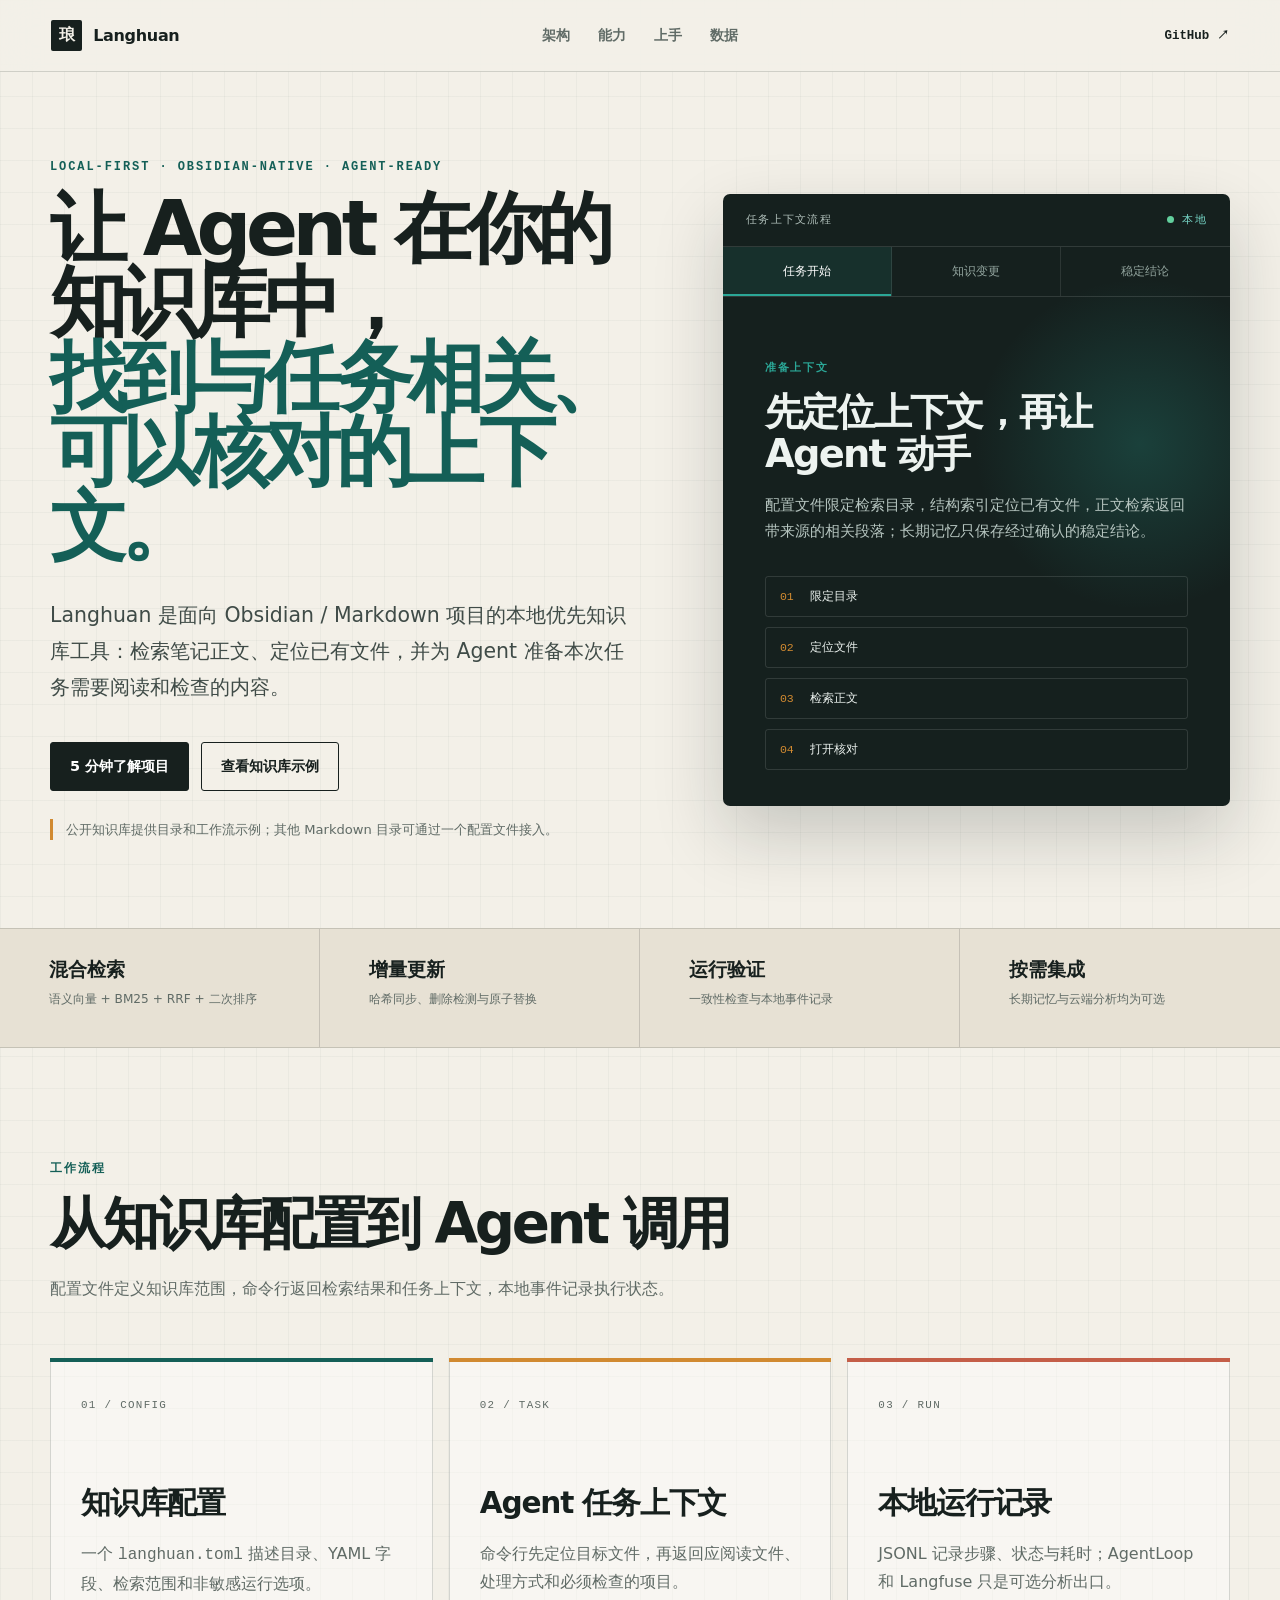
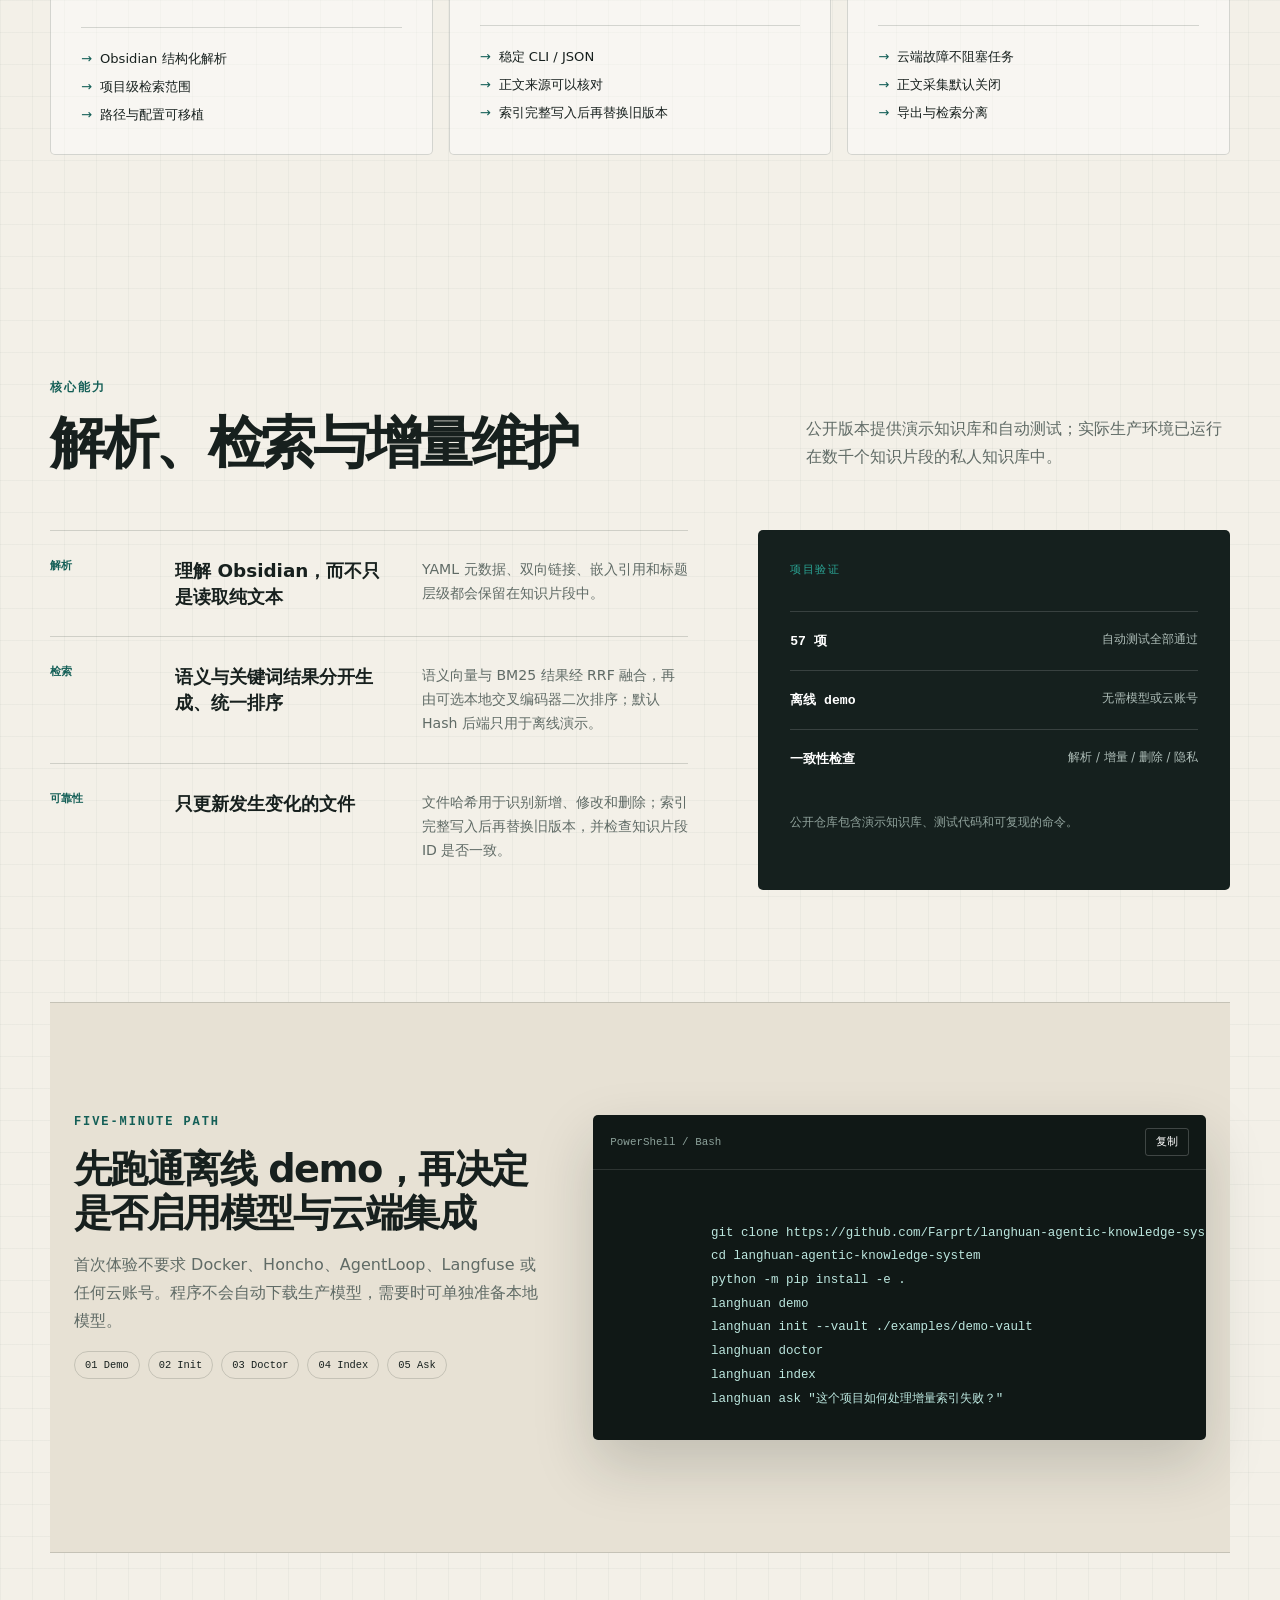
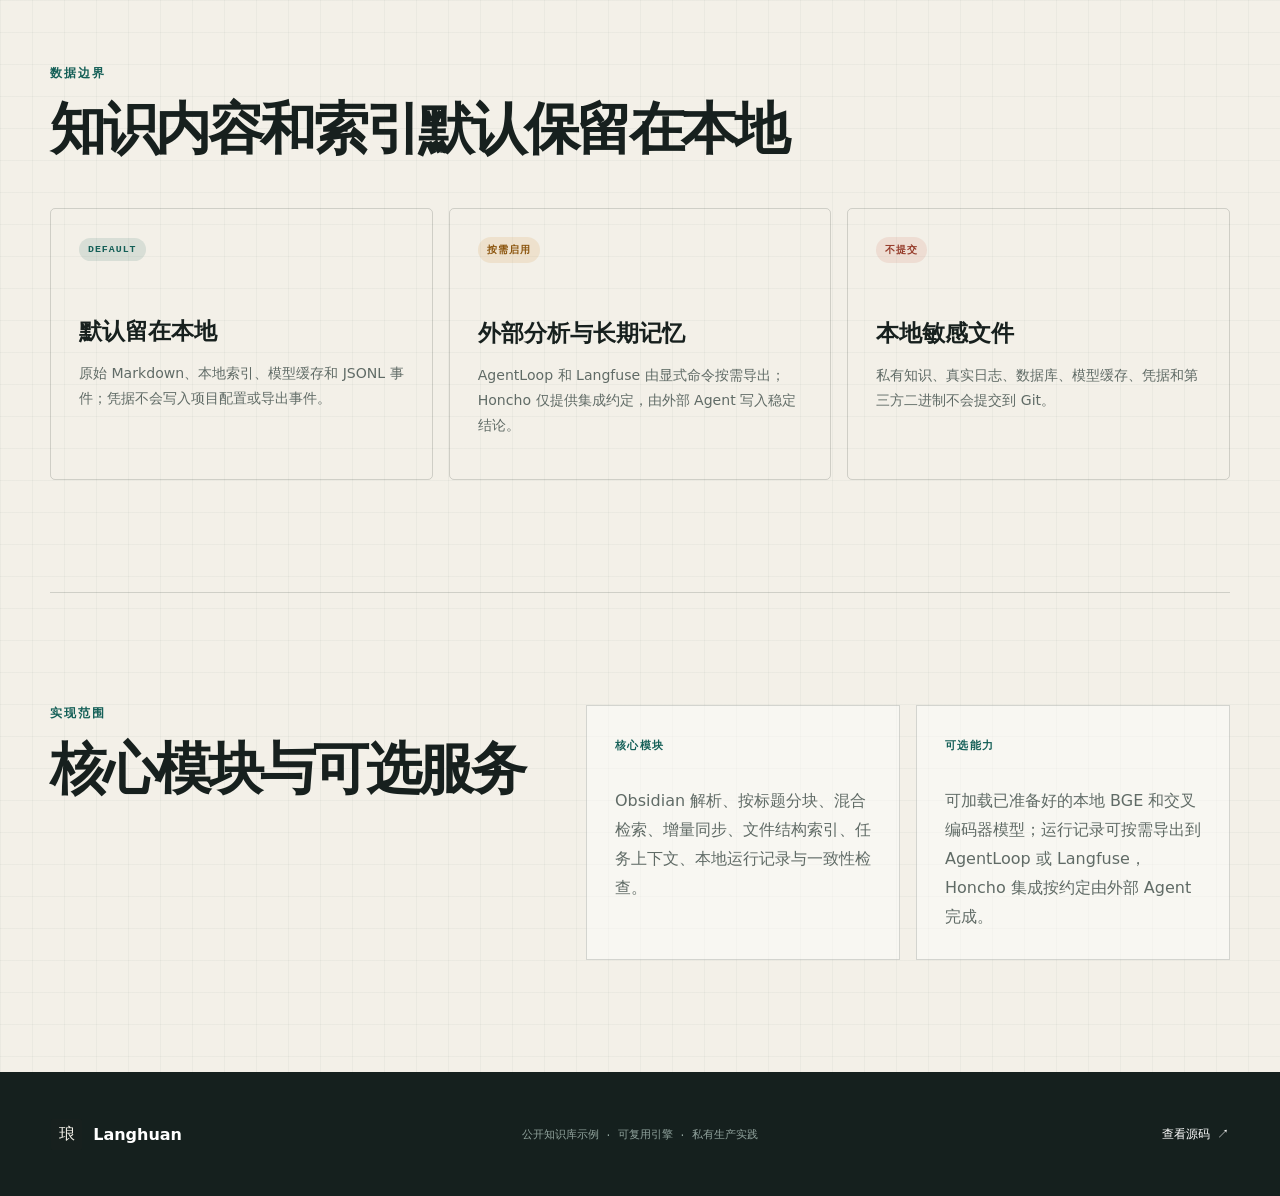
==== commit 90d31f82: "release: prepare v0.2.0" ====
--- a/showcase/index.html
+++ b/showcase/index.html
@@ -4,7 +4,7 @@
     <meta charset="utf-8">
     <meta name="viewport" content="width=device-width, initial-scale=1">
     <title>Langhuan — Agentic Knowledge System</title>
-    <meta name="description" content="面向 Obsidian / Markdown 项目的本地优先 RAG、记忆与可观测基础设施。">
+    <meta name="description" content="面向 Obsidian / Markdown 项目的本地优先检索、文件定位与任务上下文工具。">
     <meta property="og:title" content="Langhuan — Agentic Knowledge System">
     <meta property="og:description" content="Local-first knowledge infrastructure for coding agents.">
     <meta property="og:type" content="website">
@@ -21,7 +21,7 @@
       <header class="site-header">
         <a class="brand" href="#top" aria-label="Langhuan 首页"><span class="brand-mark">琅</span><span>Langhuan</span></a>
         <nav aria-label="页面导航">
-          <a href="#architecture">架构</a><a href="#evidence">工程证据</a><a href="#quickstart">上手</a><a href="#privacy">边界</a>
+          <a href="#architecture">架构</a><a href="#evidence">能力</a><a href="#quickstart">上手</a><a href="#privacy">数据</a>
         </nav>
         <a class="header-link" href="https://github.com/Farprt/langhuan-agentic-knowledge-system">GitHub ↗</a>
       </header>
@@ -29,65 +29,65 @@
       <section class="hero section-shell" id="top">
         <div class="hero-copy">
           <p class="kicker">LOCAL-FIRST · OBSIDIAN-NATIVE · AGENT-READY</p>
-          <h1>让 Agent 使用你的知识库，<span>而不是淹没在上下文里。</span></h1>
-          <p class="hero-lede">Langhuan 是面向 Obsidian / Markdown 项目的本地优先知识基础设施：结构化 RAG、增量同步、可选长期记忆，以及可替换的可观测出口。</p>
+          <h1>让 Agent 在你的知识库中，<span>找到与任务相关、可以核对的上下文。</span></h1>
+          <p class="hero-lede">Langhuan 是面向 Obsidian / Markdown 项目的本地优先知识库工具：检索笔记正文、定位已有文件，并为 Agent 准备本次任务需要阅读和检查的内容。</p>
           <div class="hero-actions">
             <a class="button primary" href="#quickstart">5 分钟了解项目</a>
-            <a class="button secondary" href="https://github.com/Farprt/Obsidian_Notes_Workspace">查看参考知识库</a>
+            <a class="button secondary" href="https://github.com/Farprt/Obsidian_Notes_Workspace">查看知识库示例</a>
           </div>
-          <p class="hero-note">配套但不绑定：公开知识库是参考实现，任意相近目录结构都可通过一个 profile 接入。</p>
+          <p class="hero-note">公开知识库提供目录和工作流示例；其他 Markdown 目录可通过一个配置文件接入。</p>
         </div>
 
         <div class="flow-console">
-          <div class="console-topline"><span>AGENT CONTEXT PIPELINE</span><span class="status-dot">LOCAL</span></div>
+          <div class="console-topline"><span>任务上下文流程</span><span class="status-dot">本地</span></div>
           <div class="flow-tabs" role="tablist" aria-label="选择流水线阶段">
             <button class="active" id="tab-task" role="tab" aria-selected="true" aria-controls="flow-panel" data-flow="task" tabindex="0" type="button">任务开始</button>
             <button id="tab-edit" role="tab" aria-selected="false" aria-controls="flow-panel" data-flow="edit" tabindex="-1" type="button">知识变更</button>
             <button id="tab-conclude" role="tab" aria-selected="false" aria-controls="flow-panel" data-flow="conclude" tabindex="-1" type="button">稳定结论</button>
           </div>
           <div class="flow-body" id="flow-panel" role="tabpanel" aria-labelledby="tab-task">
-            <p class="flow-eyebrow" id="flow-eyebrow">CONTEXT IN</p>
+            <p class="flow-eyebrow" id="flow-eyebrow">准备上下文</p>
             <h2 id="flow-title">先定位上下文，再让 Agent 动手</h2>
-            <p id="flow-copy">项目 profile 限定检索边界，RAG 返回可核验的文件与 heading；Honcho 只补充经过确认的长期结论。</p>
+            <p id="flow-copy">配置文件限定检索目录，结构索引定位已有文件，正文检索返回带来源的相关段落；长期记忆只保存经过确认的稳定结论。</p>
             <ol class="flow-steps" id="flow-steps">
-              <li><span>01</span>Project scope</li><li><span>02</span>Hybrid retrieval</li><li><span>03</span>Source packet</li><li><span>04</span>Agent review</li>
+              <li><span>01</span>限定目录</li><li><span>02</span>定位文件</li><li><span>03</span>检索正文</li><li><span>04</span>打开核对</li>
             </ol>
           </div>
         </div>
       </section>
 
       <section class="proof-strip" aria-label="核心工程能力">
-        <div><strong>Hybrid</strong><span>Dense + BM25 + RRF + Rerank</span></div>
-        <div><strong>Incremental</strong><span>哈希同步、删除检测与原子替换</span></div>
-        <div><strong>Auditable</strong><span>一致性审计与本地事件</span></div>
-        <div><strong>Replaceable</strong><span>记忆与 Trace 均可替换</span></div>
+        <div><strong>混合检索</strong><span>语义向量 + BM25 + RRF + 二次排序</span></div>
+        <div><strong>增量更新</strong><span>哈希同步、删除检测与原子替换</span></div>
+        <div><strong>运行验证</strong><span>一致性检查与本地事件记录</span></div>
+        <div><strong>按需集成</strong><span>长期记忆与云端分析均为可选</span></div>
       </section>
 
       <section class="section-shell section-block" id="architecture">
-        <div class="section-heading"><p class="kicker">SYSTEM BOUNDARY</p><h2>三个稳定契约，避免绑定某个 Agent 或云平台</h2><p>项目配置决定知识边界，CLI / JSON 负责 Agent 调用，本地事件模型隔离可观测服务。</p></div>
+        <div class="section-heading"><p class="kicker">工作流程</p><h2>从知识库配置到 Agent 调用</h2><p>配置文件定义知识库范围，命令行返回检索结果和任务上下文，本地事件记录执行状态。</p></div>
         <div class="architecture-grid">
-          <article class="architecture-card accent-a"><p class="card-index">01 / PROFILE</p><h3>知识接口</h3><p>一个 <code>langhuan.toml</code> 描述目录、frontmatter、检索 scope 和非敏感运行选项。</p><ul><li>Obsidian 结构化解析</li><li>项目级检索范围</li><li>路径与配置可移植</li></ul></article>
-          <article class="architecture-card accent-b"><p class="card-index">02 / CONTEXT</p><h3>Agent 接口</h3><p>Codex、Hermes 或其他 Agent 通过命令行获取带来源的上下文，并在正式编辑后显式同步。</p><ul><li>稳定 CLI / JSON</li><li>来源与 heading 可核验</li><li>Agent 失败不损坏知识库</li></ul></article>
-          <article class="architecture-card accent-c"><p class="card-index">03 / EVENTS</p><h3>运行接口</h3><p>JSONL 是本地运行事实源；Honcho、AgentLoop 和 Langfuse 都位于可选集成层。</p><ul><li>云端故障软失败</li><li>正文采集默认关闭</li><li>集成逻辑与检索分离</li></ul></article>
+          <article class="architecture-card accent-a"><p class="card-index">01 / CONFIG</p><h3>知识库配置</h3><p>一个 <code>langhuan.toml</code> 描述目录、YAML 字段、检索范围和非敏感运行选项。</p><ul><li>Obsidian 结构化解析</li><li>项目级检索范围</li><li>路径与配置可移植</li></ul></article>
+          <article class="architecture-card accent-b"><p class="card-index">02 / TASK</p><h3>Agent 任务上下文</h3><p>命令行先定位目标文件，再返回应阅读文件、处理方式和必须检查的项目。</p><ul><li>稳定 CLI / JSON</li><li>正文来源可以核对</li><li>索引完整写入后再替换旧版本</li></ul></article>
+          <article class="architecture-card accent-c"><p class="card-index">03 / RUN</p><h3>本地运行记录</h3><p>JSONL 记录步骤、状态与耗时；AgentLoop 和 Langfuse 只是可选分析出口。</p><ul><li>云端故障不阻塞任务</li><li>正文采集默认关闭</li><li>导出与检索分离</li></ul></article>
         </div>
       </section>
 
       <section class="section-shell section-block" id="evidence">
-        <div class="section-heading split-heading"><div><p class="kicker">ENGINEERING EVIDENCE</p><h2>展示可验证的工程闭环，不堆功能名词</h2></div><p>生产案例已在数千级 chunk 的私人知识库中运行；开源 v0.1 的能力与结论只以本仓 demo-vault 和测试为准。</p></div>
+        <div class="section-heading split-heading"><div><p class="kicker">核心能力</p><h2>解析、检索与增量维护</h2></div><p>公开版本提供演示知识库和自动测试；实际生产环境已运行在数千个知识片段的私人知识库中。</p></div>
         <div class="evidence-layout">
           <div class="capability-list">
-            <article><span>Parser</span><h3>理解 Obsidian，而不只是读取纯文本</h3><p>frontmatter、wikilink、embed、标题层级和来源上下文进入统一 chunk metadata。</p></article>
-            <article><span>Retrieval</span><h3>混合召回与重排分离</h3><p>Dense 与 BM25 经 RRF 融合，再由可选本地 Cross-Encoder 重排；默认 Hash 后端只用于离线演示和接口验证。</p></article>
-            <article><span>Reliability</span><h3>增量更新也有安全边界</h3><p>公开 v0.1 提供文件哈希、删除检测、索引原子替换与 chunk ID 审计；跨进程锁和批次恢复列入后续路线图。</p></article>
+            <article><span>解析</span><h3>理解 Obsidian，而不只是读取纯文本</h3><p>YAML 元数据、双向链接、嵌入引用和标题层级都会保留在知识片段中。</p></article>
+            <article><span>检索</span><h3>语义与关键词结果分开生成、统一排序</h3><p>语义向量与 BM25 结果经 RRF 融合，再由可选本地交叉编码器二次排序；默认 Hash 后端只用于离线演示。</p></article>
+            <article><span>可靠性</span><h3>只更新发生变化的文件</h3><p>文件哈希用于识别新增、修改和删除；索引完整写入后再替换旧版本，并检查知识片段 ID 是否一致。</p></article>
           </div>
-          <aside class="metrics-panel"><p class="panel-label">PUBLIC BENCHMARK</p><div class="metric-placeholder"><strong>Recall@5</strong><span>待公开评测集实测</span></div><div class="metric-placeholder"><strong>p50 / p95</strong><span>待固定环境实测</span></div><div class="metric-placeholder"><strong>Core tests</strong><span>解析 / 增量 / 删除 / 隐私</span></div><p class="metrics-note">不使用模型估计值。指标将由仓库内评测脚本生成并附环境说明。</p></aside>
+          <aside class="metrics-panel"><p class="panel-label">项目验证</p><div class="metric-placeholder"><strong>57 项</strong><span>自动测试全部通过</span></div><div class="metric-placeholder"><strong>离线 demo</strong><span>无需模型或云账号</span></div><div class="metric-placeholder"><strong>一致性检查</strong><span>解析 / 增量 / 删除 / 隐私</span></div><p class="metrics-note">公开仓库包含演示知识库、测试代码和可复现的命令。</p></aside>
         </div>
       </section>
 
       <section class="quickstart section-shell section-block" id="quickstart">
         <div class="quickstart-copy"><p class="kicker">FIVE-MINUTE PATH</p>
           <h2>先跑通离线 demo，再决定是否启用模型与云端集成</h2>
-          <p>首次体验不要求 Docker、Honcho、AgentLoop、Langfuse 或任何云账号。生产模型下载也由显式命令触发。</p>
+          <p>首次体验不要求 Docker、Honcho、AgentLoop、Langfuse 或任何云账号。程序不会自动下载生产模型，需要时可单独准备本地模型。</p>
           <div class="route-tags"><span>01 Demo</span><span>02 Init</span><span>03 Doctor</span><span>04 Index</span><span>05 Ask</span></div></div>
           <div class="code-window"><div class="code-toolbar"><span>PowerShell / Bash</span><button id="copy-quickstart" type="button">复制</button></div><pre><code id="quickstart-code">
             git clone https://github.com/Farprt/langhuan-agentic-knowledge-system.git
@@ -101,20 +101,20 @@
       </section>
 
       <section class="section-shell section-block" id="privacy">
-        <div class="section-heading"><p class="kicker">PRIVACY BY DEFAULT</p><h2>本地优先不是口号，而是故障边界</h2></div>
+        <div class="section-heading"><p class="kicker">数据边界</p><h2>知识内容和索引默认保留在本地</h2></div>
         <div class="boundary-grid">
-          <article><span class="boundary-state local">DEFAULT</span><h3>始终留在本地</h3><p>原始 Markdown、本地索引、模型缓存、JSONL 事件和所有凭据。</p></article>
-          <article><span class="boundary-state optional">OPT-IN</span><h3>可选外部能力</h3><p>Honcho 稳定记忆、AgentLoop / Langfuse Trace。正文和本机路径默认不进入导出载荷。</p></article>
-          <article><span class="boundary-state blocked">NEVER</span><h3>不进入 Git</h3><p>私有知识、真实日志、数据库、pickle、DPAPI 密文、租户标识、API Key 与供应商二进制。</p></article>
+          <article><span class="boundary-state local">DEFAULT</span><h3>默认留在本地</h3><p>原始 Markdown、本地索引、模型缓存和 JSONL 事件；凭据不会写入项目配置或导出事件。</p></article>
+          <article><span class="boundary-state optional">按需启用</span><h3>外部分析与长期记忆</h3><p>AgentLoop 和 Langfuse 由显式命令按需导出；Honcho 仅提供集成约定，由外部 Agent 写入稳定结论。</p></article>
+          <article><span class="boundary-state blocked">不提交</span><h3>本地敏感文件</h3><p>私有知识、真实日志、数据库、模型缓存、凭据和第三方二进制不会提交到 Git。</p></article>
         </div>
       </section>
 
       <section class="ownership section-shell section-block">
-        <div><p class="kicker">BUILD VS. INTEGRATE</p><h2>明确哪些是自研，哪些是系统集成</h2></div>
-        <div class="ownership-columns"><div><span>BUILT</span><p>Obsidian parser、heading-aware chunking、混合检索编排、增量同步、一致性审计、事件模型与安全边界。</p></div><div><span>ADAPTER BOUNDARY</span><p>SentenceTransformers / BGE 与 Cross-Encoder 可从本地路径加载；Honcho、AgentLoop 与 Langfuse 目前只提供去敏边界和配置模板。</p></div></div>
+        <div><p class="kicker">实现范围</p><h2>核心模块与可选服务</h2></div>
+        <div class="ownership-columns"><div><span>核心模块</span><p>Obsidian 解析、按标题分块、混合检索、增量同步、文件结构索引、任务上下文、本地运行记录与一致性检查。</p></div><div><span>可选能力</span><p>可加载已准备好的本地 BGE 和交叉编码器模型；运行记录可按需导出到 AgentLoop 或 Langfuse，Honcho 集成按约定由外部 Agent 完成。</p></div></div>
       </section>
 
-      <footer><div><span class="brand-mark">琅</span><strong>Langhuan</strong></div><p>Public reference vault + reusable engine + private production case.</p><a href="https://github.com/Farprt/langhuan-agentic-knowledge-system">查看源码 ↗</a></footer>
+      <footer><div><span class="brand-mark">琅</span><strong>Langhuan</strong></div><p>公开知识库示例 · 可复用引擎 · 私有生产实践</p><a href="https://github.com/Farprt/langhuan-agentic-knowledge-system">查看源码 ↗</a></footer>
     </main>
   </body>
 </html>
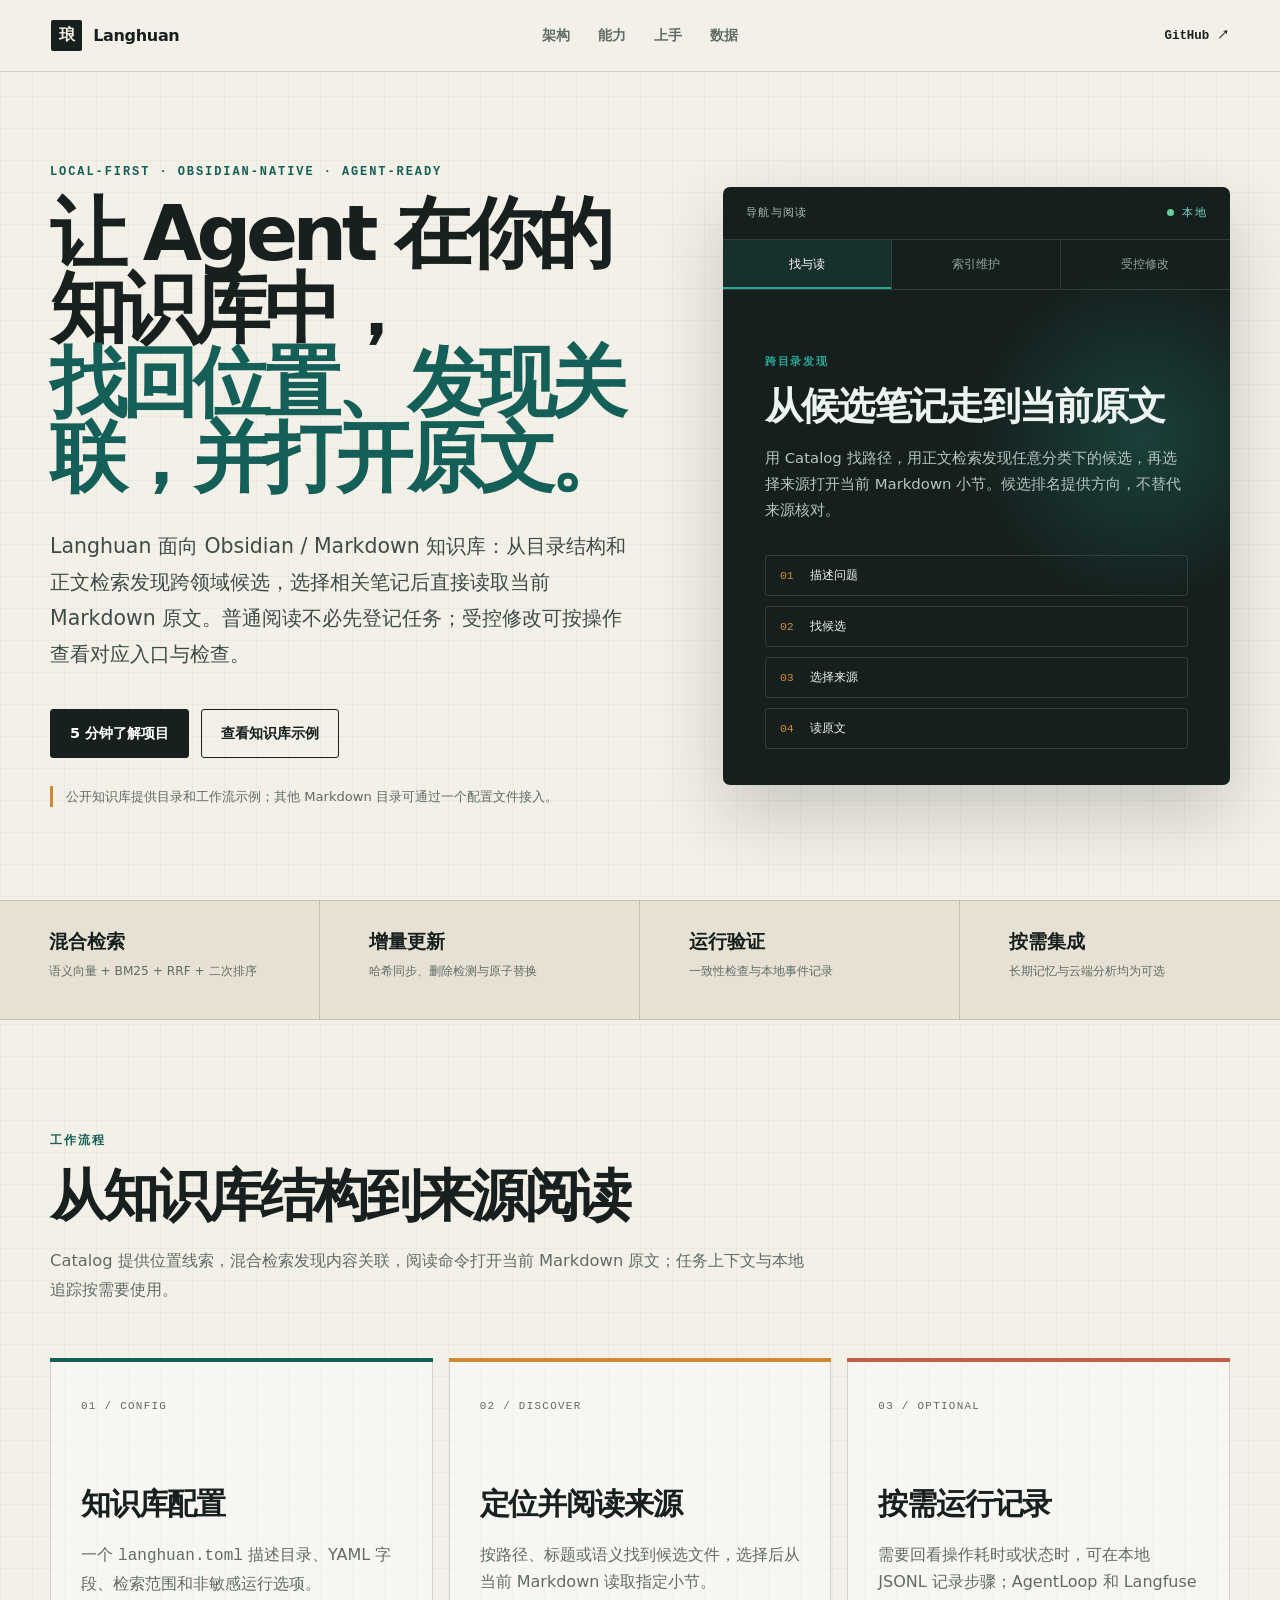
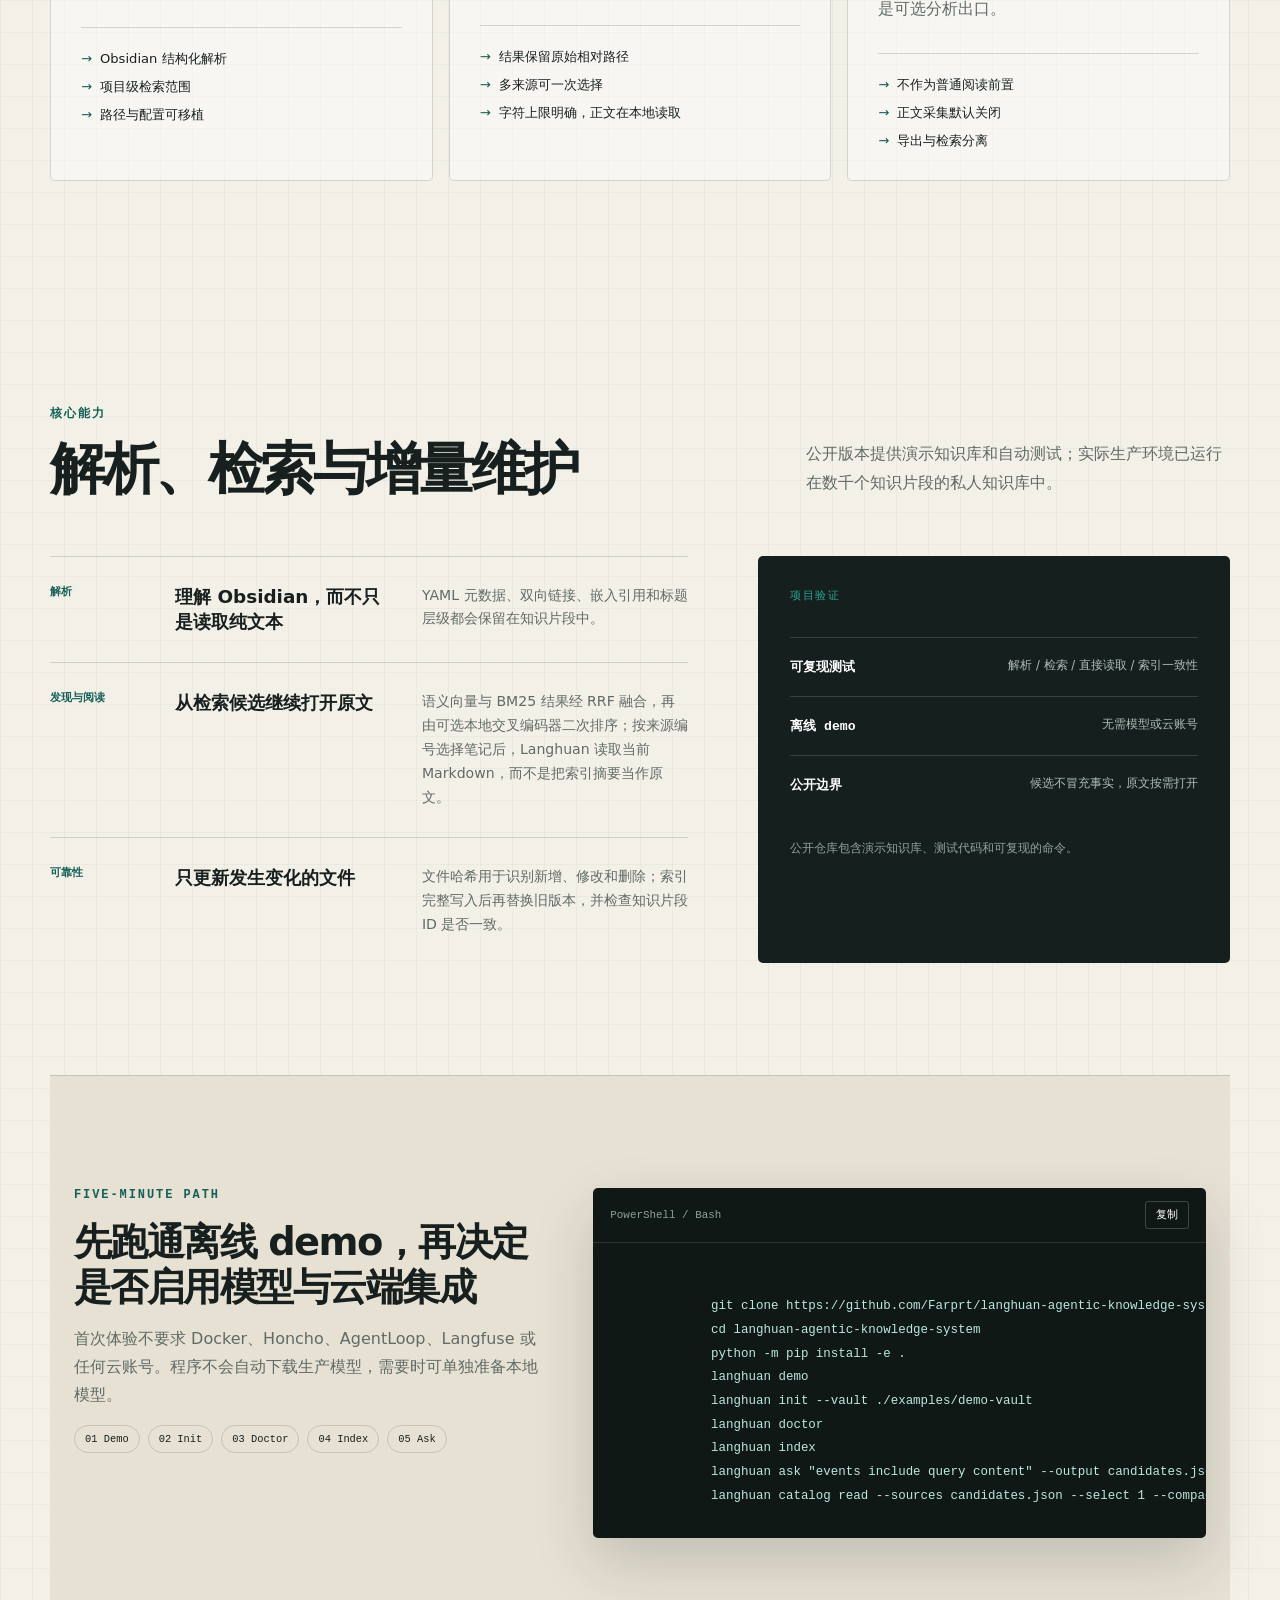
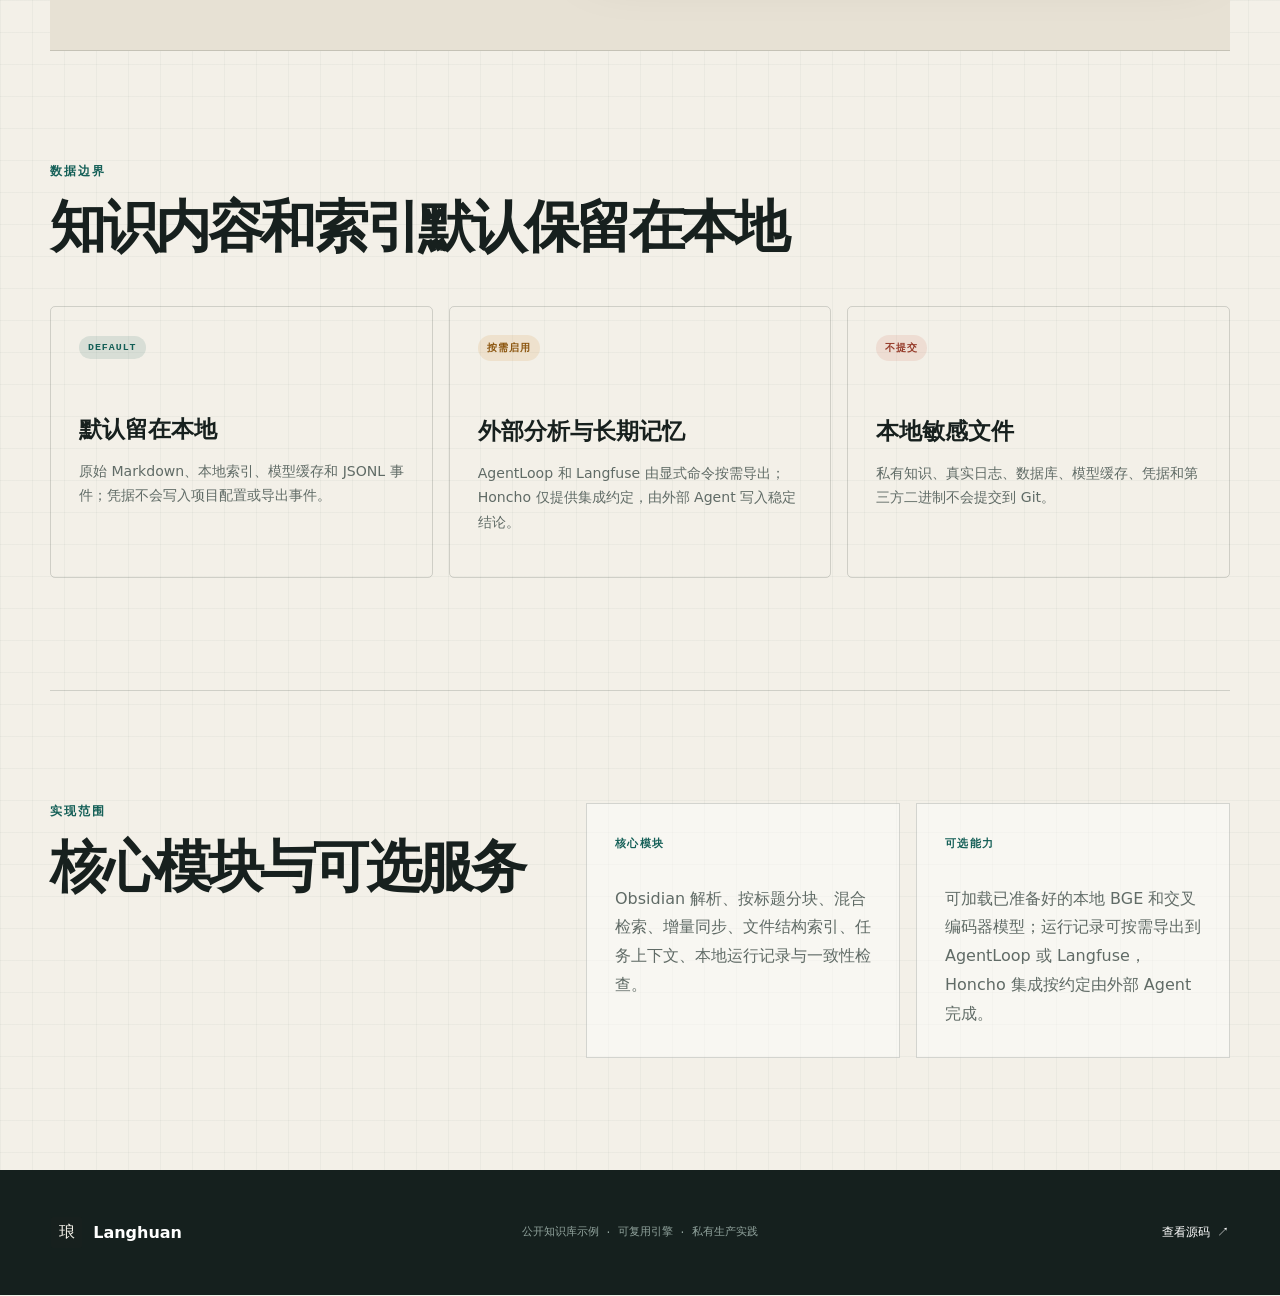
==== commit 90420f6a: "release: publish Langhuan 0.3.0 source reading" ====
--- a/showcase/index.html
+++ b/showcase/index.html
@@ -4,9 +4,9 @@
     <meta charset="utf-8">
     <meta name="viewport" content="width=device-width, initial-scale=1">
     <title>Langhuan — Agentic Knowledge System</title>
-    <meta name="description" content="面向 Obsidian / Markdown 项目的本地优先检索、文件定位与任务上下文工具。">
+    <meta name="description" content="面向 Obsidian / Markdown 知识库的本地优先跨目录发现、来源定位与按需阅读工具。">
     <meta property="og:title" content="Langhuan — Agentic Knowledge System">
-    <meta property="og:description" content="Local-first knowledge infrastructure for coding agents.">
+    <meta property="og:description" content="Local-first knowledge discovery and source reading for Markdown vaults.">
     <meta property="og:type" content="website">
     <meta property="og:url" content="https://farprt.github.io/langhuan-agentic-knowledge-system/">
     <meta property="og:image" content="https://raw.githubusercontent.com/Farprt/langhuan-agentic-knowledge-system/main/showcase/public/og.png">
@@ -29,8 +29,8 @@
       <section class="hero section-shell" id="top">
         <div class="hero-copy">
           <p class="kicker">LOCAL-FIRST · OBSIDIAN-NATIVE · AGENT-READY</p>
-          <h1>让 Agent 在你的知识库中，<span>找到与任务相关、可以核对的上下文。</span></h1>
-          <p class="hero-lede">Langhuan 是面向 Obsidian / Markdown 项目的本地优先知识库工具：检索笔记正文、定位已有文件，并为 Agent 准备本次任务需要阅读和检查的内容。</p>
+          <h1>让 Agent 在你的知识库中，<span>找回位置、发现关联，并打开原文。</span></h1>
+          <p class="hero-lede">Langhuan 面向 Obsidian / Markdown 知识库：从目录结构和正文检索发现跨领域候选，选择相关笔记后直接读取当前 Markdown 原文。普通阅读不必先登记任务；受控修改可按操作查看对应入口与检查。</p>
           <div class="hero-actions">
             <a class="button primary" href="#quickstart">5 分钟了解项目</a>
             <a class="button secondary" href="https://github.com/Farprt/Obsidian_Notes_Workspace">查看知识库示例</a>
@@ -39,18 +39,18 @@
         </div>
 
         <div class="flow-console">
-          <div class="console-topline"><span>任务上下文流程</span><span class="status-dot">本地</span></div>
+          <div class="console-topline"><span>导航与阅读</span><span class="status-dot">本地</span></div>
           <div class="flow-tabs" role="tablist" aria-label="选择流水线阶段">
-            <button class="active" id="tab-task" role="tab" aria-selected="true" aria-controls="flow-panel" data-flow="task" tabindex="0" type="button">任务开始</button>
-            <button id="tab-edit" role="tab" aria-selected="false" aria-controls="flow-panel" data-flow="edit" tabindex="-1" type="button">知识变更</button>
-            <button id="tab-conclude" role="tab" aria-selected="false" aria-controls="flow-panel" data-flow="conclude" tabindex="-1" type="button">稳定结论</button>
+            <button class="active" id="tab-task" role="tab" aria-selected="true" aria-controls="flow-panel" data-flow="task" tabindex="0" type="button">找与读</button>
+            <button id="tab-edit" role="tab" aria-selected="false" aria-controls="flow-panel" data-flow="edit" tabindex="-1" type="button">索引维护</button>
+            <button id="tab-conclude" role="tab" aria-selected="false" aria-controls="flow-panel" data-flow="conclude" tabindex="-1" type="button">受控修改</button>
           </div>
           <div class="flow-body" id="flow-panel" role="tabpanel" aria-labelledby="tab-task">
-            <p class="flow-eyebrow" id="flow-eyebrow">准备上下文</p>
-            <h2 id="flow-title">先定位上下文，再让 Agent 动手</h2>
-            <p id="flow-copy">配置文件限定检索目录，结构索引定位已有文件，正文检索返回带来源的相关段落；长期记忆只保存经过确认的稳定结论。</p>
+            <p class="flow-eyebrow" id="flow-eyebrow">跨目录发现</p>
+            <h2 id="flow-title">从候选笔记走到当前原文</h2>
+            <p id="flow-copy">用 Catalog 找路径，用正文检索发现任意分类下的候选，再选择来源打开当前 Markdown 小节。候选排名提供方向，不替代来源核对。</p>
             <ol class="flow-steps" id="flow-steps">
-              <li><span>01</span>限定目录</li><li><span>02</span>定位文件</li><li><span>03</span>检索正文</li><li><span>04</span>打开核对</li>
+              <li><span>01</span>描述问题</li><li><span>02</span>找候选</li><li><span>03</span>选择来源</li><li><span>04</span>读原文</li>
             </ol>
           </div>
         </div>
@@ -64,11 +64,11 @@
       </section>
 
       <section class="section-shell section-block" id="architecture">
-        <div class="section-heading"><p class="kicker">工作流程</p><h2>从知识库配置到 Agent 调用</h2><p>配置文件定义知识库范围，命令行返回检索结果和任务上下文，本地事件记录执行状态。</p></div>
+        <div class="section-heading"><p class="kicker">工作流程</p><h2>从知识库结构到来源阅读</h2><p>Catalog 提供位置线索，混合检索发现内容关联，阅读命令打开当前 Markdown 原文；任务上下文与本地追踪按需要使用。</p></div>
         <div class="architecture-grid">
           <article class="architecture-card accent-a"><p class="card-index">01 / CONFIG</p><h3>知识库配置</h3><p>一个 <code>langhuan.toml</code> 描述目录、YAML 字段、检索范围和非敏感运行选项。</p><ul><li>Obsidian 结构化解析</li><li>项目级检索范围</li><li>路径与配置可移植</li></ul></article>
-          <article class="architecture-card accent-b"><p class="card-index">02 / TASK</p><h3>Agent 任务上下文</h3><p>命令行先定位目标文件，再返回应阅读文件、处理方式和必须检查的项目。</p><ul><li>稳定 CLI / JSON</li><li>正文来源可以核对</li><li>索引完整写入后再替换旧版本</li></ul></article>
-          <article class="architecture-card accent-c"><p class="card-index">03 / RUN</p><h3>本地运行记录</h3><p>JSONL 记录步骤、状态与耗时；AgentLoop 和 Langfuse 只是可选分析出口。</p><ul><li>云端故障不阻塞任务</li><li>正文采集默认关闭</li><li>导出与检索分离</li></ul></article>
+          <article class="architecture-card accent-b"><p class="card-index">02 / DISCOVER</p><h3>定位并阅读来源</h3><p>按路径、标题或语义找到候选文件，选择后从当前 Markdown 读取指定小节。</p><ul><li>结果保留原始相对路径</li><li>多来源可一次选择</li><li>字符上限明确，正文在本地读取</li></ul></article>
+          <article class="architecture-card accent-c"><p class="card-index">03 / OPTIONAL</p><h3>按需运行记录</h3><p>需要回看操作耗时或状态时，可在本地 JSONL 记录步骤；AgentLoop 和 Langfuse 是可选分析出口。</p><ul><li>不作为普通阅读前置</li><li>正文采集默认关闭</li><li>导出与检索分离</li></ul></article>
         </div>
       </section>
 
@@ -77,10 +77,10 @@
         <div class="evidence-layout">
           <div class="capability-list">
             <article><span>解析</span><h3>理解 Obsidian，而不只是读取纯文本</h3><p>YAML 元数据、双向链接、嵌入引用和标题层级都会保留在知识片段中。</p></article>
-            <article><span>检索</span><h3>语义与关键词结果分开生成、统一排序</h3><p>语义向量与 BM25 结果经 RRF 融合，再由可选本地交叉编码器二次排序；默认 Hash 后端只用于离线演示。</p></article>
+            <article><span>发现与阅读</span><h3>从检索候选继续打开原文</h3><p>语义向量与 BM25 结果经 RRF 融合，再由可选本地交叉编码器二次排序；按来源编号选择笔记后，Langhuan 读取当前 Markdown，而不是把索引摘要当作原文。</p></article>
             <article><span>可靠性</span><h3>只更新发生变化的文件</h3><p>文件哈希用于识别新增、修改和删除；索引完整写入后再替换旧版本，并检查知识片段 ID 是否一致。</p></article>
           </div>
-          <aside class="metrics-panel"><p class="panel-label">项目验证</p><div class="metric-placeholder"><strong>57 项</strong><span>自动测试全部通过</span></div><div class="metric-placeholder"><strong>离线 demo</strong><span>无需模型或云账号</span></div><div class="metric-placeholder"><strong>一致性检查</strong><span>解析 / 增量 / 删除 / 隐私</span></div><p class="metrics-note">公开仓库包含演示知识库、测试代码和可复现的命令。</p></aside>
+          <aside class="metrics-panel"><p class="panel-label">项目验证</p><div class="metric-placeholder"><strong>可复现测试</strong><span>解析 / 检索 / 直接读取 / 索引一致性</span></div><div class="metric-placeholder"><strong>离线 demo</strong><span>无需模型或云账号</span></div><div class="metric-placeholder"><strong>公开边界</strong><span>候选不冒充事实，原文按需打开</span></div><p class="metrics-note">公开仓库包含演示知识库、测试代码和可复现的命令。</p></aside>
         </div>
       </section>
 
@@ -97,7 +97,8 @@
             langhuan init --vault ./examples/demo-vault
             langhuan doctor
             langhuan index
-            langhuan ask "这个项目如何处理增量索引失败？"</code></pre><p class="copy-status" id="copy-status" aria-live="polite"></p></div>
+            langhuan ask "events include query content" --output candidates.json
+            langhuan catalog read --sources candidates.json --select 1 --compact</code></pre><p class="copy-status" id="copy-status" aria-live="polite"></p></div>
       </section>
 
       <section class="section-shell section-block" id="privacy">
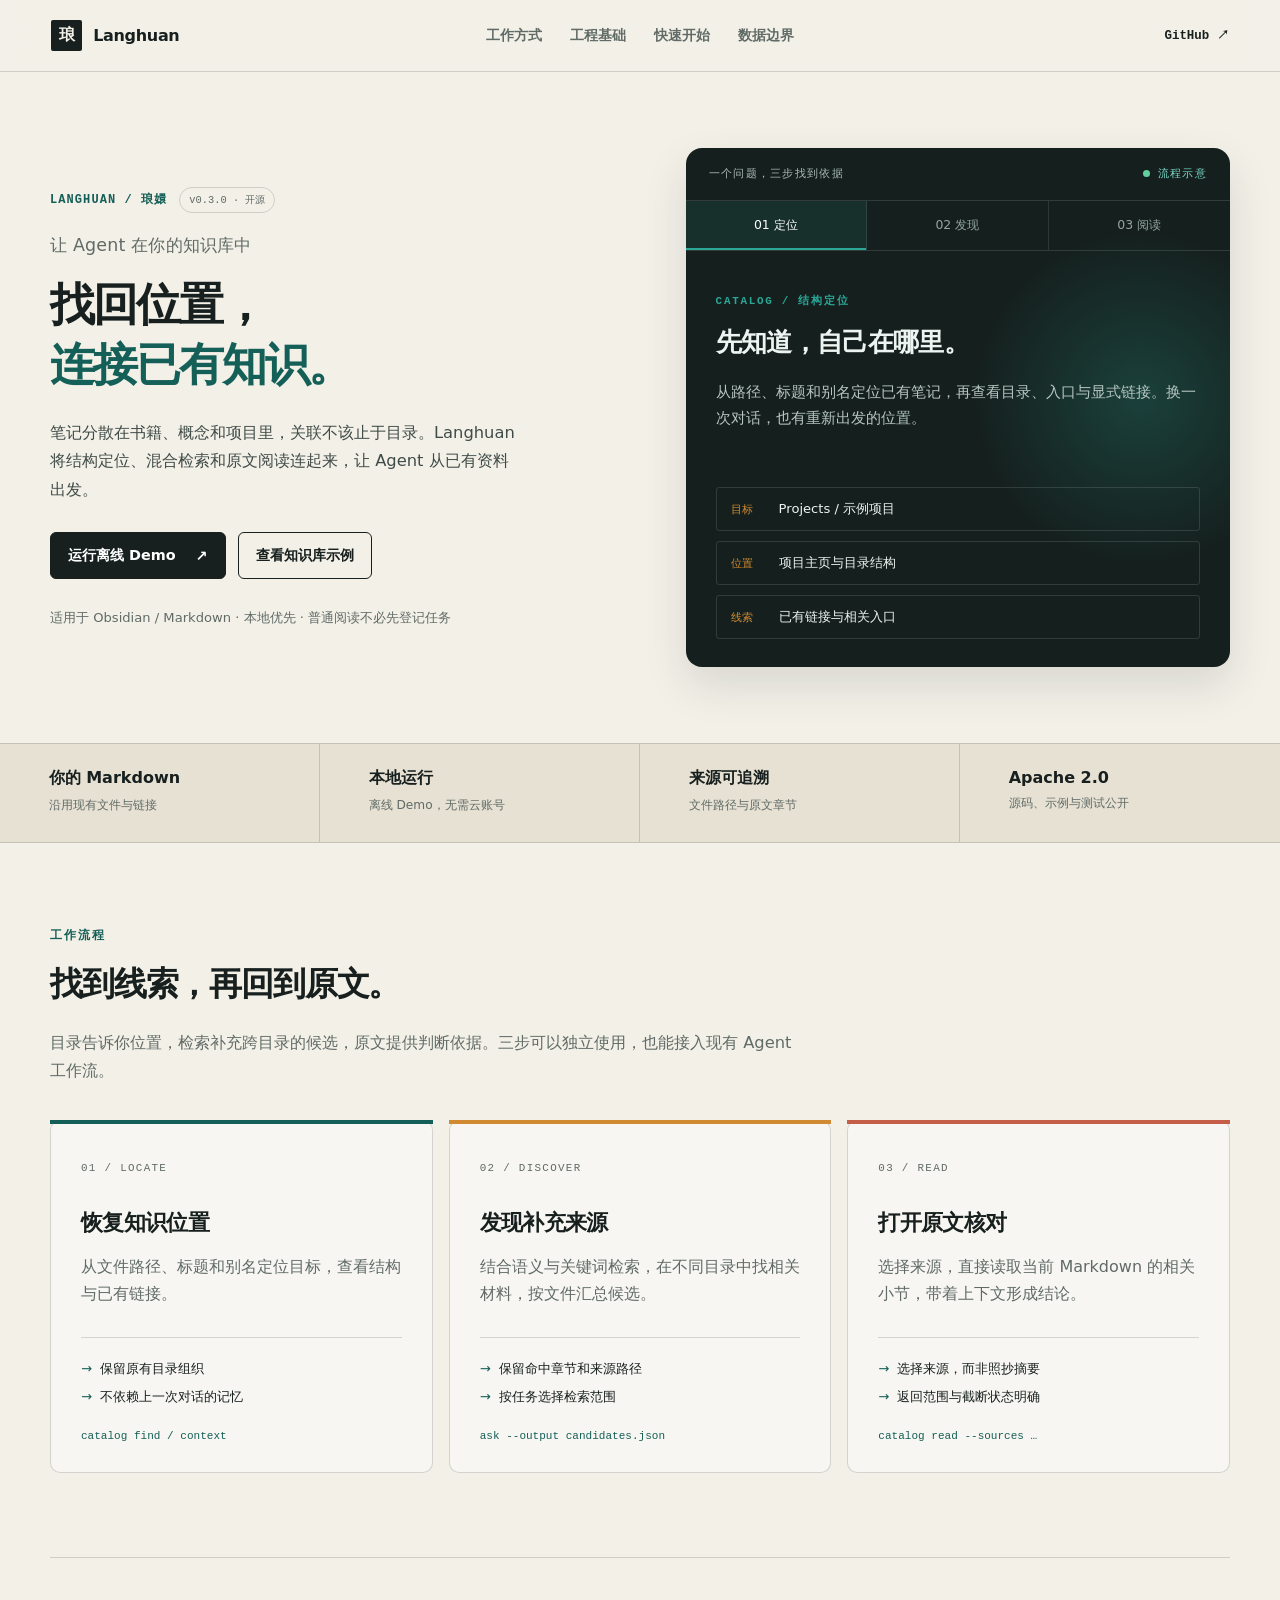
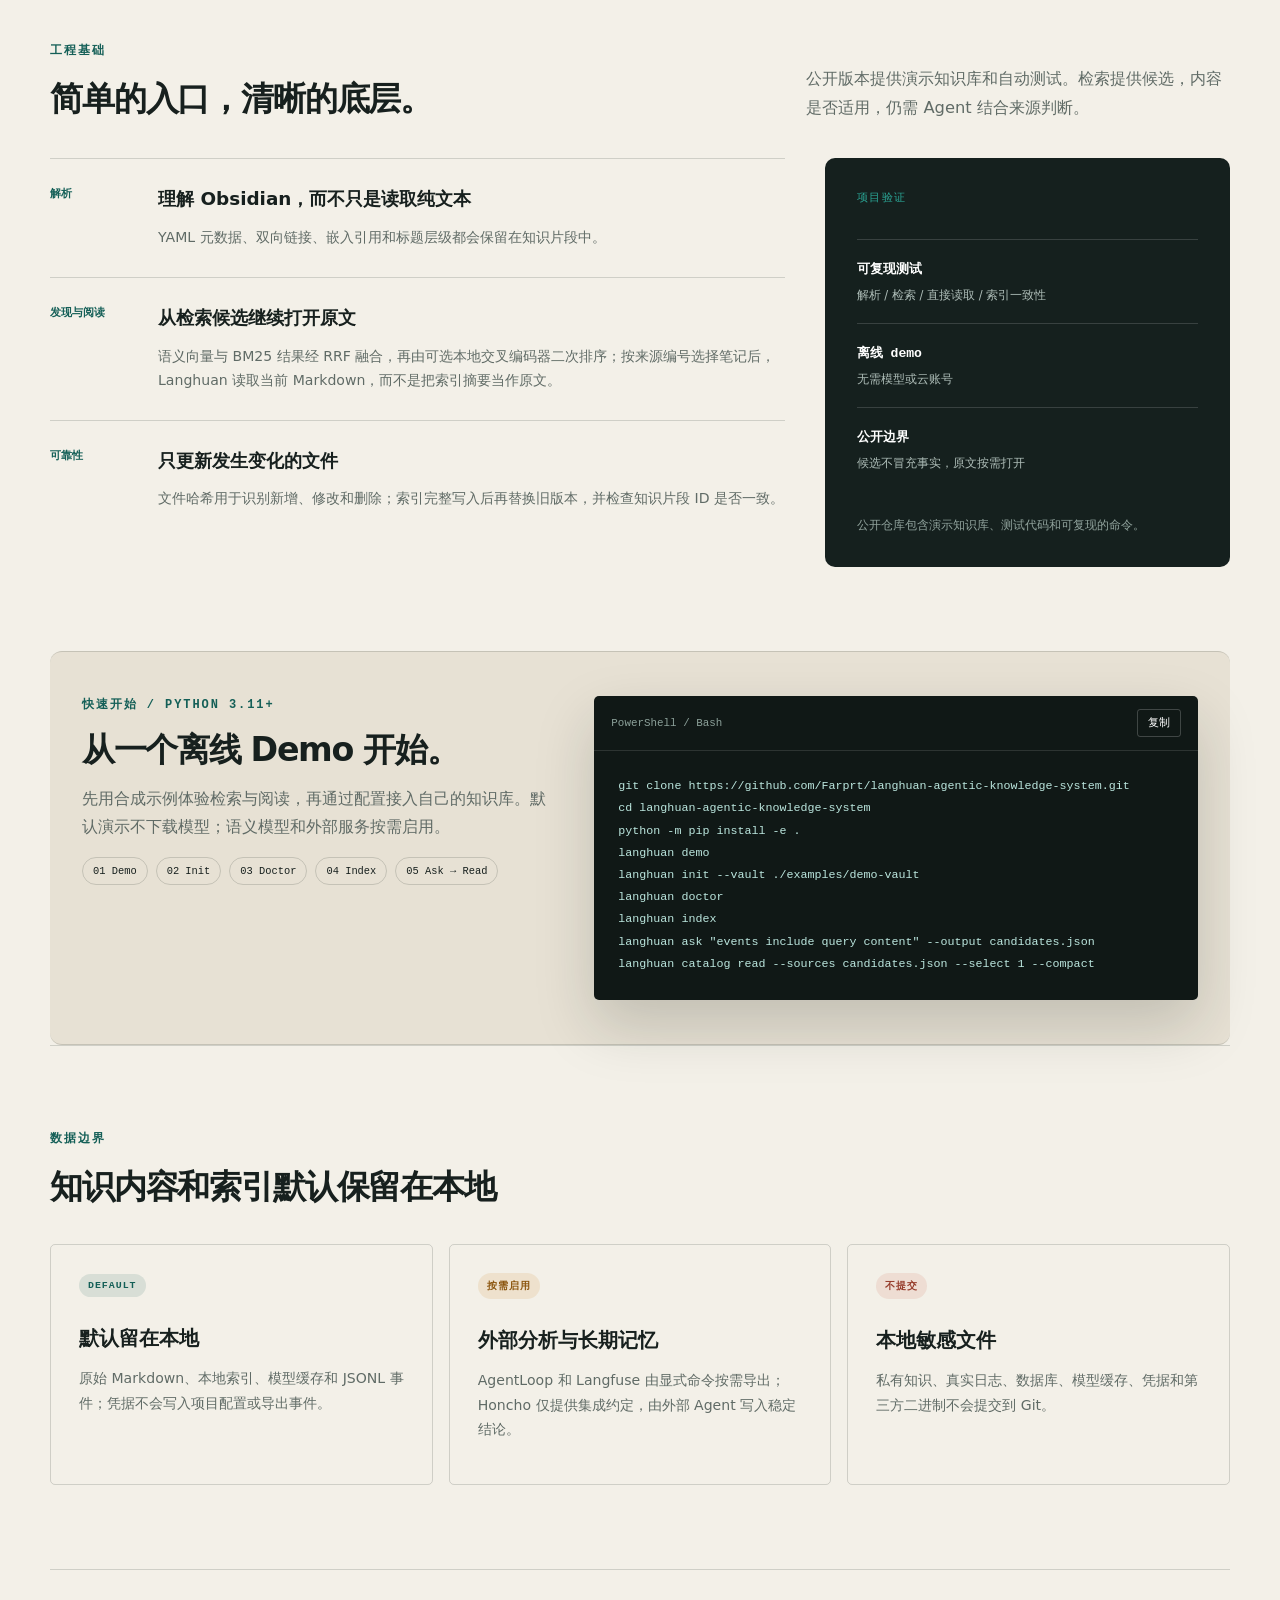
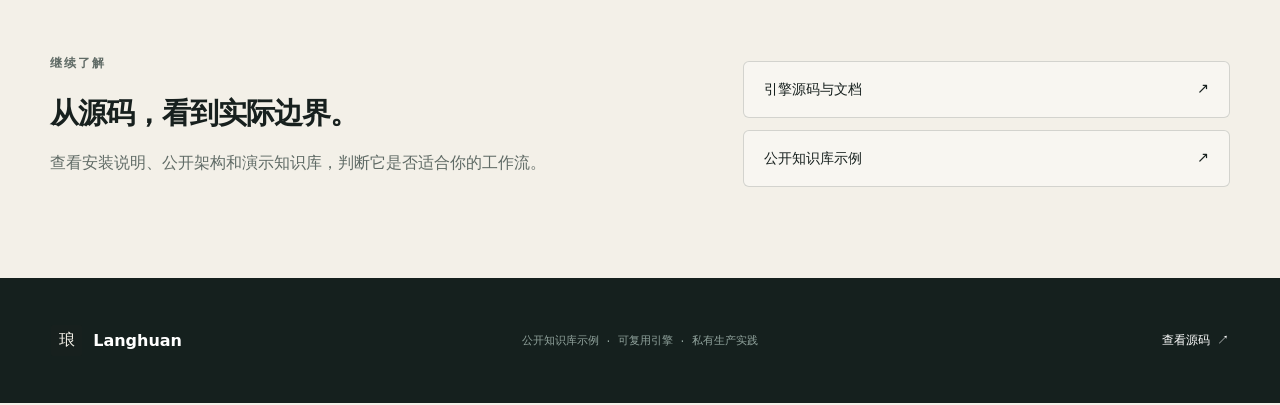
==== commit 08fd66c3: "design(showcase): balance hero and clarify discovery-to-reading story" ====
--- a/showcase/index.html
+++ b/showcase/index.html
@@ -21,59 +21,59 @@
       <header class="site-header">
         <a class="brand" href="#top" aria-label="Langhuan 首页"><span class="brand-mark">琅</span><span>Langhuan</span></a>
         <nav aria-label="页面导航">
-          <a href="#architecture">架构</a><a href="#evidence">能力</a><a href="#quickstart">上手</a><a href="#privacy">数据</a>
+          <a href="#architecture">工作方式</a><a href="#evidence">工程基础</a><a href="#quickstart">快速开始</a><a href="#privacy">数据边界</a>
         </nav>
         <a class="header-link" href="https://github.com/Farprt/langhuan-agentic-knowledge-system">GitHub ↗</a>
       </header>
 
       <section class="hero section-shell" id="top">
         <div class="hero-copy">
-          <p class="kicker">LOCAL-FIRST · OBSIDIAN-NATIVE · AGENT-READY</p>
-          <h1>让 Agent 在你的知识库中，<span>找回位置、发现关联，并打开原文。</span></h1>
-          <p class="hero-lede">Langhuan 面向 Obsidian / Markdown 知识库：从目录结构和正文检索发现跨领域候选，选择相关笔记后直接读取当前 Markdown 原文。普通阅读不必先登记任务；受控修改可按操作查看对应入口与检查。</p>
+          <p class="kicker">LANGHUAN / 琅嬛 <span class="release-badge">v0.3.0 · 开源</span></p>
+          <h1><span class="hero-intro">让 Agent 在你的知识库中</span>找回位置，<br><span>连接已有知识。</span></h1>
+          <p class="hero-lede">笔记分散在书籍、概念和项目里，关联不该止于目录。Langhuan 将结构定位、混合检索和原文阅读连起来，让 Agent 从已有资料出发。</p>
           <div class="hero-actions">
-            <a class="button primary" href="#quickstart">5 分钟了解项目</a>
+            <a class="button primary" href="#quickstart">运行离线 Demo <span aria-hidden="true">↗</span></a>
             <a class="button secondary" href="https://github.com/Farprt/Obsidian_Notes_Workspace">查看知识库示例</a>
           </div>
-          <p class="hero-note">公开知识库提供目录和工作流示例；其他 Markdown 目录可通过一个配置文件接入。</p>
+          <p class="hero-note">适用于 Obsidian / Markdown · 本地优先 · 普通阅读不必先登记任务</p>
         </div>
 
         <div class="flow-console">
-          <div class="console-topline"><span>导航与阅读</span><span class="status-dot">本地</span></div>
+          <div class="console-topline"><span>一个问题，三步找到依据</span><span class="status-dot">流程示意</span></div>
           <div class="flow-tabs" role="tablist" aria-label="选择流水线阶段">
-            <button class="active" id="tab-task" role="tab" aria-selected="true" aria-controls="flow-panel" data-flow="task" tabindex="0" type="button">找与读</button>
-            <button id="tab-edit" role="tab" aria-selected="false" aria-controls="flow-panel" data-flow="edit" tabindex="-1" type="button">索引维护</button>
-            <button id="tab-conclude" role="tab" aria-selected="false" aria-controls="flow-panel" data-flow="conclude" tabindex="-1" type="button">受控修改</button>
+            <button class="active" id="tab-task" role="tab" aria-selected="true" aria-controls="flow-panel" data-flow="task" tabindex="0" type="button">01 定位</button>
+            <button id="tab-edit" role="tab" aria-selected="false" aria-controls="flow-panel" data-flow="edit" tabindex="-1" type="button">02 发现</button>
+            <button id="tab-conclude" role="tab" aria-selected="false" aria-controls="flow-panel" data-flow="conclude" tabindex="-1" type="button">03 阅读</button>
           </div>
           <div class="flow-body" id="flow-panel" role="tabpanel" aria-labelledby="tab-task">
-            <p class="flow-eyebrow" id="flow-eyebrow">跨目录发现</p>
-            <h2 id="flow-title">从候选笔记走到当前原文</h2>
-            <p id="flow-copy">用 Catalog 找路径，用正文检索发现任意分类下的候选，再选择来源打开当前 Markdown 小节。候选排名提供方向，不替代来源核对。</p>
+            <p class="flow-eyebrow" id="flow-eyebrow">CATALOG / 结构定位</p>
+            <h2 id="flow-title">先知道，自己在哪里。</h2>
+            <p id="flow-copy">从路径、标题和别名定位已有笔记，再查看目录、入口与显式链接。换一次对话，也有重新出发的位置。</p>
             <ol class="flow-steps" id="flow-steps">
-              <li><span>01</span>描述问题</li><li><span>02</span>找候选</li><li><span>03</span>选择来源</li><li><span>04</span>读原文</li>
+              <li><span>目标</span>Projects / 示例项目</li><li><span>位置</span>项目主页与目录结构</li><li><span>线索</span>已有链接与相关入口</li>
             </ol>
           </div>
         </div>
       </section>
 
       <section class="proof-strip" aria-label="核心工程能力">
-        <div><strong>混合检索</strong><span>语义向量 + BM25 + RRF + 二次排序</span></div>
-        <div><strong>增量更新</strong><span>哈希同步、删除检测与原子替换</span></div>
-        <div><strong>运行验证</strong><span>一致性检查与本地事件记录</span></div>
-        <div><strong>按需集成</strong><span>长期记忆与云端分析均为可选</span></div>
+        <div><strong>你的 Markdown</strong><span>沿用现有文件与链接</span></div>
+        <div><strong>本地运行</strong><span>离线 Demo，无需云账号</span></div>
+        <div><strong>来源可追溯</strong><span>文件路径与原文章节</span></div>
+        <div><strong>Apache 2.0</strong><span>源码、示例与测试公开</span></div>
       </section>
 
       <section class="section-shell section-block" id="architecture">
-        <div class="section-heading"><p class="kicker">工作流程</p><h2>从知识库结构到来源阅读</h2><p>Catalog 提供位置线索，混合检索发现内容关联，阅读命令打开当前 Markdown 原文；任务上下文与本地追踪按需要使用。</p></div>
+        <div class="section-heading"><p class="kicker">工作流程</p><h2>找到线索，再回到原文。</h2><p>目录告诉你位置，检索补充跨目录的候选，原文提供判断依据。三步可以独立使用，也能接入现有 Agent 工作流。</p></div>
         <div class="architecture-grid">
-          <article class="architecture-card accent-a"><p class="card-index">01 / CONFIG</p><h3>知识库配置</h3><p>一个 <code>langhuan.toml</code> 描述目录、YAML 字段、检索范围和非敏感运行选项。</p><ul><li>Obsidian 结构化解析</li><li>项目级检索范围</li><li>路径与配置可移植</li></ul></article>
-          <article class="architecture-card accent-b"><p class="card-index">02 / DISCOVER</p><h3>定位并阅读来源</h3><p>按路径、标题或语义找到候选文件，选择后从当前 Markdown 读取指定小节。</p><ul><li>结果保留原始相对路径</li><li>多来源可一次选择</li><li>字符上限明确，正文在本地读取</li></ul></article>
-          <article class="architecture-card accent-c"><p class="card-index">03 / OPTIONAL</p><h3>按需运行记录</h3><p>需要回看操作耗时或状态时，可在本地 JSONL 记录步骤；AgentLoop 和 Langfuse 是可选分析出口。</p><ul><li>不作为普通阅读前置</li><li>正文采集默认关闭</li><li>导出与检索分离</li></ul></article>
+          <article class="architecture-card accent-a"><p class="card-index">01 / LOCATE</p><h3>恢复知识位置</h3><p>从文件路径、标题和别名定位目标，查看结构与已有链接。</p><ul><li>保留原有目录组织</li><li>不依赖上一次对话的记忆</li></ul><code>catalog find / context</code></article>
+          <article class="architecture-card accent-b"><p class="card-index">02 / DISCOVER</p><h3>发现补充来源</h3><p>结合语义与关键词检索，在不同目录中找相关材料，按文件汇总候选。</p><ul><li>保留命中章节和来源路径</li><li>按任务选择检索范围</li></ul><code>ask --output candidates.json</code></article>
+          <article class="architecture-card accent-c"><p class="card-index">03 / READ</p><h3>打开原文核对</h3><p>选择来源，直接读取当前 Markdown 的相关小节，带着上下文形成结论。</p><ul><li>选择来源，而非照抄摘要</li><li>返回范围与截断状态明确</li></ul><code>catalog read --sources …</code></article>
         </div>
       </section>
 
       <section class="section-shell section-block" id="evidence">
-        <div class="section-heading split-heading"><div><p class="kicker">核心能力</p><h2>解析、检索与增量维护</h2></div><p>公开版本提供演示知识库和自动测试；实际生产环境已运行在数千个知识片段的私人知识库中。</p></div>
+        <div class="section-heading split-heading"><div><p class="kicker">工程基础</p><h2>简单的入口，清晰的底层。</h2></div><p>公开版本提供演示知识库和自动测试。检索提供候选，内容是否适用，仍需 Agent 结合来源判断。</p></div>
         <div class="evidence-layout">
           <div class="capability-list">
             <article><span>解析</span><h3>理解 Obsidian，而不只是读取纯文本</h3><p>YAML 元数据、双向链接、嵌入引用和标题层级都会保留在知识片段中。</p></article>
@@ -85,20 +85,19 @@
       </section>
 
       <section class="quickstart section-shell section-block" id="quickstart">
-        <div class="quickstart-copy"><p class="kicker">FIVE-MINUTE PATH</p>
-          <h2>先跑通离线 demo，再决定是否启用模型与云端集成</h2>
-          <p>首次体验不要求 Docker、Honcho、AgentLoop、Langfuse 或任何云账号。程序不会自动下载生产模型，需要时可单独准备本地模型。</p>
-          <div class="route-tags"><span>01 Demo</span><span>02 Init</span><span>03 Doctor</span><span>04 Index</span><span>05 Ask</span></div></div>
-          <div class="code-window"><div class="code-toolbar"><span>PowerShell / Bash</span><button id="copy-quickstart" type="button">复制</button></div><pre><code id="quickstart-code">
-            git clone https://github.com/Farprt/langhuan-agentic-knowledge-system.git
-            cd langhuan-agentic-knowledge-system
-            python -m pip install -e .
-            langhuan demo
-            langhuan init --vault ./examples/demo-vault
-            langhuan doctor
-            langhuan index
-            langhuan ask "events include query content" --output candidates.json
-            langhuan catalog read --sources candidates.json --select 1 --compact</code></pre><p class="copy-status" id="copy-status" aria-live="polite"></p></div>
+        <div class="quickstart-copy"><p class="kicker">快速开始 / PYTHON 3.11+</p>
+          <h2>从一个离线 Demo 开始。</h2>
+          <p>先用合成示例体验检索与阅读，再通过配置接入自己的知识库。默认演示不下载模型；语义模型和外部服务按需启用。</p>
+          <div class="route-tags"><span>01 Demo</span><span>02 Init</span><span>03 Doctor</span><span>04 Index</span><span>05 Ask → Read</span></div></div>
+          <div class="code-window"><div class="code-toolbar"><span>PowerShell / Bash</span><button id="copy-quickstart" type="button">复制</button></div><pre><code id="quickstart-code">git clone https://github.com/Farprt/langhuan-agentic-knowledge-system.git
+cd langhuan-agentic-knowledge-system
+python -m pip install -e .
+langhuan demo
+langhuan init --vault ./examples/demo-vault
+langhuan doctor
+langhuan index
+langhuan ask "events include query content" --output candidates.json
+langhuan catalog read --sources candidates.json --select 1 --compact</code></pre><p class="copy-status" id="copy-status" aria-live="polite"></p></div>
       </section>
 
       <section class="section-shell section-block" id="privacy">
@@ -111,8 +110,8 @@
       </section>
 
       <section class="ownership section-shell section-block">
-        <div><p class="kicker">实现范围</p><h2>核心模块与可选服务</h2></div>
-        <div class="ownership-columns"><div><span>核心模块</span><p>Obsidian 解析、按标题分块、混合检索、增量同步、文件结构索引、任务上下文、本地运行记录与一致性检查。</p></div><div><span>可选能力</span><p>可加载已准备好的本地 BGE 和交叉编码器模型；运行记录可按需导出到 AgentLoop 或 Langfuse，Honcho 集成按约定由外部 Agent 完成。</p></div></div>
+        <div><p class="kicker">继续了解</p><h2>从源码，看到实际边界。</h2><p>查看安装说明、公开架构和演示知识库，判断它是否适合你的工作流。</p></div>
+        <div class="closing-links"><a href="https://github.com/Farprt/langhuan-agentic-knowledge-system">引擎源码与文档 <span aria-hidden="true">↗</span></a><a href="https://github.com/Farprt/Obsidian_Notes_Workspace">公开知识库示例 <span aria-hidden="true">↗</span></a></div>
       </section>
 
       <footer><div><span class="brand-mark">琅</span><strong>Langhuan</strong></div><p>公开知识库示例 · 可复用引擎 · 私有生产实践</p><a href="https://github.com/Farprt/langhuan-agentic-knowledge-system">查看源码 ↗</a></footer>
--- a/showcase/styles.css
+++ b/showcase/styles.css
@@ -16,11 +16,7 @@
 html { scroll-behavior: smooth; }
 body {
   margin: 0;
-  background:
-    linear-gradient(rgba(23, 32, 30, 0.035) 1px, transparent 1px),
-    linear-gradient(90deg, rgba(23, 32, 30, 0.035) 1px, transparent 1px),
-    var(--paper);
-  background-size: 32px 32px;
+  background: var(--paper);
   color: var(--ink);
   font-family: Inter, ui-sans-serif, system-ui, -apple-system, "Segoe UI", "Microsoft YaHei", sans-serif;
 }
@@ -33,7 +29,7 @@
 .skip-link:focus { top: 14px; }
 
 .section-shell { width: min(1180px, calc(100% - 48px)); margin-inline: auto; }
-.section-block { padding-block: 112px; }
+.section-block { padding-block: 84px; }
 .kicker { margin: 0 0 18px; color: var(--teal); font-size: 0.75rem; font-weight: 800; letter-spacing: 0.16em; }
 .site-header {
   align-items: center;
@@ -55,18 +51,18 @@
 .site-header nav a:hover { color: var(--ink); }
 .header-link { justify-self: end; font-family: "Cascadia Code", monospace; font-size: 0.78rem; font-weight: 750; }
 
-.hero { align-items: center; display: grid; gap: 7vw; grid-template-columns: 1.07fr 0.93fr; min-height: calc(100vh - 72px); padding-block: 88px; }
-.hero-copy h1 { font-size: clamp(3.2rem, 6vw, 6.5rem); font-weight: 780; letter-spacing: -0.072em; line-height: 0.97; margin: 0; max-width: 850px; }
+.hero { align-items: center; display: grid; gap: 64px; grid-template-columns: minmax(0, 1.05fr) minmax(0, 1fr); min-height: 620px; padding-block: 76px; }
+.hero-copy h1 { font-size: clamp(2.3rem, 3.5vw, 3.35rem); font-weight: 720; letter-spacing: -0.045em; line-height: 1.34; margin: 0; max-width: 580px; text-wrap: balance; }
 .hero-copy h1 span { color: var(--teal); display: block; }
-.hero-lede { color: #3f4b47; font-size: clamp(1.05rem, 1.6vw, 1.32rem); line-height: 1.75; margin: 34px 0 0; max-width: 720px; }
-.hero-actions { display: flex; flex-wrap: wrap; gap: 12px; margin-top: 36px; }
-.button { border: 1px solid var(--ink); border-radius: 3px; display: inline-flex; font-size: 0.9rem; font-weight: 750; padding: 14px 19px; }
+.hero-lede { color: #3f4b47; font-size: 1.02rem; line-height: 1.75; margin: 24px 0 0; max-width: 470px; }
+.hero-actions { display: flex; flex-wrap: wrap; gap: 12px; margin-top: 28px; }
+.button { border: 1px solid var(--ink); border-radius: 6px; display: inline-flex; font-size: 0.9rem; font-weight: 750; padding: 13px 17px; gap: 20px; align-items: center; }
 .button.primary { background: var(--ink); color: white; }
 .button.primary:hover { background: var(--teal); border-color: var(--teal); }
 .button.secondary:hover { background: rgba(255,255,255,.5); }
-.hero-note { border-left: 3px solid var(--amber); color: var(--muted); font-size: 0.82rem; line-height: 1.6; margin: 28px 0 0; max-width: 620px; padding-left: 13px; }
-
-.flow-console { background: var(--night); border-radius: 7px; box-shadow: 0 28px 70px rgba(21, 32, 30, .2); color: #edf3f0; min-height: 530px; overflow: hidden; position: relative; }
+.hero-note { border-left: 0; color: var(--muted); font-size: 0.82rem; line-height: 1.6; margin: 28px 0 0; max-width: 620px; padding-left: 0; }
+
+.flow-console { background: var(--night); border-radius: 16px; box-shadow: 0 18px 44px rgba(21, 32, 30, .12); color: #edf3f0; min-height: 440px; overflow: hidden; position: relative; }
 .flow-console::before { background: radial-gradient(circle, rgba(43,167,151,.24), transparent 65%); content: ""; height: 360px; position: absolute; right: -90px; top: 70px; width: 360px; }
 .console-topline { border-bottom: 1px solid rgba(255,255,255,.12); color: #aebdb8; display: flex; font-family: "Cascadia Code", monospace; font-size: .68rem; justify-content: space-between; letter-spacing: .12em; padding: 19px 23px; position: relative; }
 .status-dot { color: #78d8c9; }
@@ -75,30 +71,30 @@
 .flow-tabs button { background: transparent; border: 0; border-right: 1px solid rgba(255,255,255,.1); color: #93a59f; cursor: pointer; font: inherit; font-size: .78rem; padding: 16px 8px; }
 .flow-tabs button:last-child { border-right: 0; }
 .flow-tabs button.active { background: rgba(43,167,151,.12); color: white; box-shadow: inset 0 -2px var(--teal-bright); }
-.flow-body { padding: 52px 42px 36px; position: relative; }
+.flow-body { padding: 30px 30px 28px; position: relative; }
 .flow-eyebrow { color: var(--teal-bright)!important; font-family: "Cascadia Code", monospace; font-size: .68rem!important; font-weight: 800; letter-spacing: .16em; }
-.flow-body h2 { font-size: clamp(1.8rem, 3vw, 2.65rem); letter-spacing: -.045em; line-height: 1.08; margin: 13px 0 18px; max-width: 480px; }
+.flow-body h2 { font-size: clamp(1.4rem, 2vw, 1.75rem); letter-spacing: -.025em; line-height: 1.45; margin: 13px 0 18px; max-width: 480px; }
 .flow-body > p { color: #b6c5c0; font-size: .93rem; line-height: 1.75; max-width: 520px; }
 .flow-steps { display: grid; gap: 10px; list-style: none; margin: 32px 0 0; padding: 0; }
 .flow-steps li { align-items: center; border: 1px solid rgba(255,255,255,.12); border-radius: 3px; display: flex; font-family: "Cascadia Code", monospace; font-size: .72rem; gap: 16px; padding: 12px 14px; }
 .flow-steps li span { color: var(--amber); }
 
 .proof-strip { background: var(--paper-deep); border-block: 1px solid var(--line); display: grid; grid-template-columns: repeat(4, 1fr); }
-.proof-strip div { border-right: 1px solid var(--line); display: flex; flex-direction: column; gap: 7px; min-height: 118px; padding: 28px 3.8vw; }
+.proof-strip div { border-right: 1px solid var(--line); display: flex; flex-direction: column; gap: 7px; min-height: 98px; padding: 24px 3.8vw; }
 .proof-strip div:last-child { border-right: 0; }
-.proof-strip strong { font-size: 1.18rem; }
+.proof-strip strong { font-size: 1rem; }
 .proof-strip span { color: var(--muted); font-size: .76rem; line-height: 1.5; }
 
 .section-heading { max-width: 760px; }
-.section-heading h2, .quickstart h2, .ownership h2 { font-size: clamp(2.35rem, 4.4vw, 4.8rem); letter-spacing: -.06em; line-height: 1.03; margin: 0; }
+.section-heading h2, .quickstart h2, .ownership h2 { font-size: clamp(1.8rem, 2.6vw, 2.5rem); letter-spacing: -.035em; line-height: 1.35; margin: 0; }
 .section-heading > p:last-child { color: var(--muted); font-size: 1.02rem; line-height: 1.75; margin-top: 22px; }
-.architecture-grid { display: grid; gap: 16px; grid-template-columns: repeat(3, 1fr); margin-top: 54px; }
-.architecture-card { background: rgba(255,255,255,.42); border: 1px solid var(--line); border-radius: 5px; min-height: 390px; padding: 30px; position: relative; }
+.architecture-grid { display: grid; gap: 16px; grid-template-columns: repeat(3, 1fr); margin-top: 34px; }
+.architecture-card { background: rgba(255,255,255,.42); border: 1px solid var(--line); border-radius: 10px; min-height: 310px; padding: 30px; position: relative; }
 .architecture-card::before { background: var(--teal); content: ""; height: 4px; left: -1px; position: absolute; right: -1px; top: -1px; }
 .architecture-card.accent-b::before { background: var(--amber); }
 .architecture-card.accent-c::before { background: var(--coral); }
 .card-index { color: var(--muted); font-size: .68rem; letter-spacing: .12em; }
-.architecture-card h3 { font-size: 1.85rem; letter-spacing: -.04em; margin: 72px 0 15px; }
+.architecture-card h3 { font-size: 1.35rem; letter-spacing: -.03em; margin: 34px 0 14px; }
 .architecture-card > p:not(.card-index) { color: var(--muted); line-height: 1.7; }
 .architecture-card ul { border-top: 1px solid var(--line); display: grid; gap: 10px; list-style: none; margin: 30px 0 0; padding: 22px 0 0; }
 .architecture-card li { font-size: .82rem; }
@@ -106,20 +102,20 @@
 
 .split-heading { align-items: end; display: grid; gap: 50px; grid-template-columns: 1fr .6fr; max-width: none; }
 .split-heading > p { margin: 0!important; }
-.evidence-layout { display: grid; gap: 70px; grid-template-columns: 1.15fr .85fr; margin-top: 58px; }
-.capability-list article { border-top: 1px solid var(--line); display: grid; gap: 25px; grid-template-columns: 100px 1fr 1.2fr; padding: 27px 0; }
+.evidence-layout { display: grid; gap: 40px; grid-template-columns: minmax(0, 1.45fr) minmax(0, .8fr); margin-top: 36px; }
+.capability-list article { border-top: 1px solid var(--line); display: grid; gap: 14px 20px; grid-template-columns: 88px 1fr; padding: 27px 0; }
 .capability-list article > span { color: var(--teal); font-family: "Cascadia Code", monospace; font-size: .7rem; font-weight: 800; text-transform: uppercase; }
 .capability-list h3 { font-size: 1.15rem; line-height: 1.4; margin: 0; }
-.capability-list p { color: var(--muted); font-size: .88rem; line-height: 1.7; margin: 0; }
+.capability-list p { grid-column: 2; color: var(--muted); font-size: .88rem; line-height: 1.7; margin: 0; }
 .metrics-panel { background: var(--night); border-radius: 5px; color: white; padding: 32px; }
 .panel-label { color: var(--teal-bright); font-size: .7rem; letter-spacing: .14em; margin: 0 0 34px; }
-.metric-placeholder { border-top: 1px solid rgba(255,255,255,.15); display: flex; justify-content: space-between; padding: 20px 0; }
+.metric-placeholder { border-top: 1px solid rgba(255,255,255,.15); display: flex; flex-direction: column; gap: 10px; padding: 20px 0; }
 .metric-placeholder strong { font-family: "Cascadia Code", monospace; font-size: .82rem; }
 .metric-placeholder span { color: #aebdb8; font-size: .72rem; }
 .metrics-note { color: #91a39d; font-size: .72rem; line-height: 1.65; margin: 25px 0 0; }
 
 .quickstart { align-items: start; background: var(--paper-deep); border-block: 1px solid var(--line); display: grid; gap: min(7vw, 48px); grid-template-columns: minmax(0, 1fr) minmax(0, 1.3fr); max-width: none; width: min(1180px, calc(100% - 48px)); margin-inline: auto; padding-inline: 24px; }
-.quickstart h2 { font-size: clamp(2rem, 3vw, 3.2rem); letter-spacing: -.04em; line-height: 1.15; }
+.quickstart h2 { font-size: clamp(1.8rem, 2.6vw, 2.5rem); letter-spacing: -.04em; line-height: 1.15; }
 .quickstart-copy > p:not(.kicker) { color: var(--muted); line-height: 1.75; margin-bottom: 0; }
 .route-tags { display: flex; flex-wrap: wrap; gap: 8px; margin-top: 16px; }
 .route-tags span { border: 1px solid var(--line); border-radius: 99px; font-family: "Cascadia Code", monospace; font-size: .65rem; padding: 7px 10px; }
@@ -130,13 +126,13 @@
 .code-window code { color: #bce7df; font-size: .78rem; line-height: 1.9; }
 .copy-status { height: 1px; margin: 0; overflow: hidden; width: 1px; }
 
-.boundary-grid { display: grid; gap: 16px; grid-template-columns: repeat(3, 1fr); margin-top: 50px; }
-.boundary-grid article { border: 1px solid var(--line); border-radius: 5px; min-height: 260px; padding: 28px; }
+.boundary-grid { display: grid; gap: 16px; grid-template-columns: repeat(3, 1fr); margin-top: 34px; }
+.boundary-grid article { border: 1px solid var(--line); border-radius: 5px; min-height: 235px; padding: 28px; }
 .boundary-state { border-radius: 99px; display: inline-block; font-size: .62rem; font-weight: 900; letter-spacing: .1em; padding: 6px 9px; }
 .boundary-state.local { background: rgba(20,95,87,.12); color: var(--teal); }
 .boundary-state.optional { background: rgba(209,138,49,.15); color: #8c560f; }
 .boundary-state.blocked { background: rgba(196,94,72,.13); color: #963c2b; }
-.boundary-grid h3 { font-size: 1.45rem; margin: 55px 0 13px; }
+.boundary-grid h3 { font-size: 1.25rem; margin: 28px 0 13px; }
 .boundary-grid p { color: var(--muted); font-size: .88rem; line-height: 1.75; }
 
 .ownership { align-items: start; border-top: 1px solid var(--line); display: grid; gap: 60px; grid-template-columns: .85fr 1.15fr; }
@@ -153,7 +149,10 @@
   .site-header { grid-template-columns: 1fr auto; }
   .site-header nav { display: none; }
   .hero { grid-template-columns: 1fr; }
-  .hero-copy { padding-top: 35px; }
+  .hero-copy { padding-top: 0; }
+  .hero { gap: 36px; min-height: auto; }
+  .hero-lede { max-width: 620px; }
+  .flow-console { max-width: 640px; width: 100%; }
   .proof-strip { grid-template-columns: 1fr 1fr; }
   .proof-strip div:nth-child(2) { border-right: 0; }
   .architecture-grid, .boundary-grid { grid-template-columns: 1fr; }
@@ -167,17 +166,17 @@
 
 @media (max-width: 620px) {
   .section-shell { width: min(100% - 28px, 1180px); }
-  .section-block { padding-block: 78px; }
+  .section-block { padding-block: 56px; }
   .site-header { height: 62px; padding-inline: 14px; }
-  .hero { min-height: auto; padding-block: 68px; }
-  .hero-copy h1 { font-size: 3.2rem; }
+  .hero { min-height: auto; padding-block: 44px; }
+  .hero-copy h1 { font-size: clamp(2rem, 8.4vw, 2.7rem); }
   .hero-actions { align-items: stretch; flex-direction: column; }
   .button { justify-content: center; }
   .flow-console { min-height: 0; }
   .flow-body { padding: 38px 24px 28px; }
   .proof-strip { grid-template-columns: 1fr; }
   .proof-strip div { border-bottom: 1px solid var(--line); border-right: 0; min-height: 95px; }
-  .section-heading h2, .quickstart h2, .ownership h2 { font-size: 2.6rem; }
+  .section-heading h2, .quickstart h2, .ownership h2 { font-size: 1.8rem; }
   .capability-list article { grid-template-columns: 1fr; gap: 10px; }
   .capability-list article p { grid-column: auto; }
   .quickstart { padding-inline: 14px; }
@@ -189,3 +188,29 @@
   html { scroll-behavior: auto; }
   * { transition: none!important; }
 }
+
+/* Shared reading rhythm and balanced Chinese typography. */
+section[id] { scroll-margin-top: 94px; }
+.hero-copy h1 .hero-intro { color: var(--muted); font-size: .39em; letter-spacing: .01em; line-height: 1.7; font-weight: 500; margin-bottom: 14px; }
+.hero-copy .kicker { display: flex; align-items: center; flex-wrap: wrap; gap: 12px; letter-spacing: .09em; }
+.release-badge { border: 1px solid var(--line); border-radius: 99px; padding: 5px 9px; color: var(--muted); font-size: .65rem; font-weight: 500; letter-spacing: 0; }
+.hero-copy, .flow-console, .architecture-card, .metrics-panel, .quickstart-copy { min-width: 0; }
+.flow-steps li { font-family: inherit; font-size: .82rem; min-height: 43px; }
+.flow-steps li span { flex: 0 0 32px; font-size: .7rem; }
+.flow-body > p { min-height: 76px; }
+.flow-body > .flow-eyebrow { min-height: 0; }
+.architecture-card > code { color: var(--teal); display: block; font-size: .69rem; margin-top: 24px; overflow-wrap: anywhere; }
+.section-block + .section-block:not(.quickstart) { border-top: 1px solid var(--line); }
+.quickstart { border-radius: 12px; padding-block: 44px; padding-inline: 32px; }
+.code-window pre { padding: 24px; }
+.code-window code { font-size: .73rem; }
+.metrics-panel { align-self: start; border-radius: 10px; }
+.ownership { grid-template-columns: 1.3fr 1fr; align-items: center; }
+.ownership h2 { font-size: clamp(1.6rem, 2.3vw, 2.1rem); }
+.ownership p { color: var(--muted); line-height: 1.8; max-width: 540px; }
+.closing-links { display: grid; gap: 12px; }
+.closing-links a { display: flex; justify-content: space-between; gap: 16px; padding: 18px 20px; border: 1px solid var(--line); border-radius: 6px; background: rgba(255,255,255,.4); font-size: .9rem; }
+.closing-links a:hover { border-color: var(--teal); color: var(--teal); }
+@media (min-width: 961px) and (max-width: 1100px) { .hero { gap: 32px; } .hero-actions { gap: 8px; } .button { font-size: .8rem; padding-inline: 12px; } }
+@media (max-width: 960px) { .ownership { grid-template-columns: 1fr; gap: 24px; } .flow-console { max-width: none; } }
+@media (max-width: 620px) { .hero-copy h1 .hero-intro { font-size: .43em; } .quickstart { padding: 32px 16px; } .flow-body { padding: 26px 22px; } .architecture-card { padding: 25px; } .proof-strip { grid-template-columns: 1fr 1fr; } .proof-strip div { padding: 20px 16px; } .proof-strip strong { font-size: .88rem; } .flow-steps li { font-size: .76rem; } }
